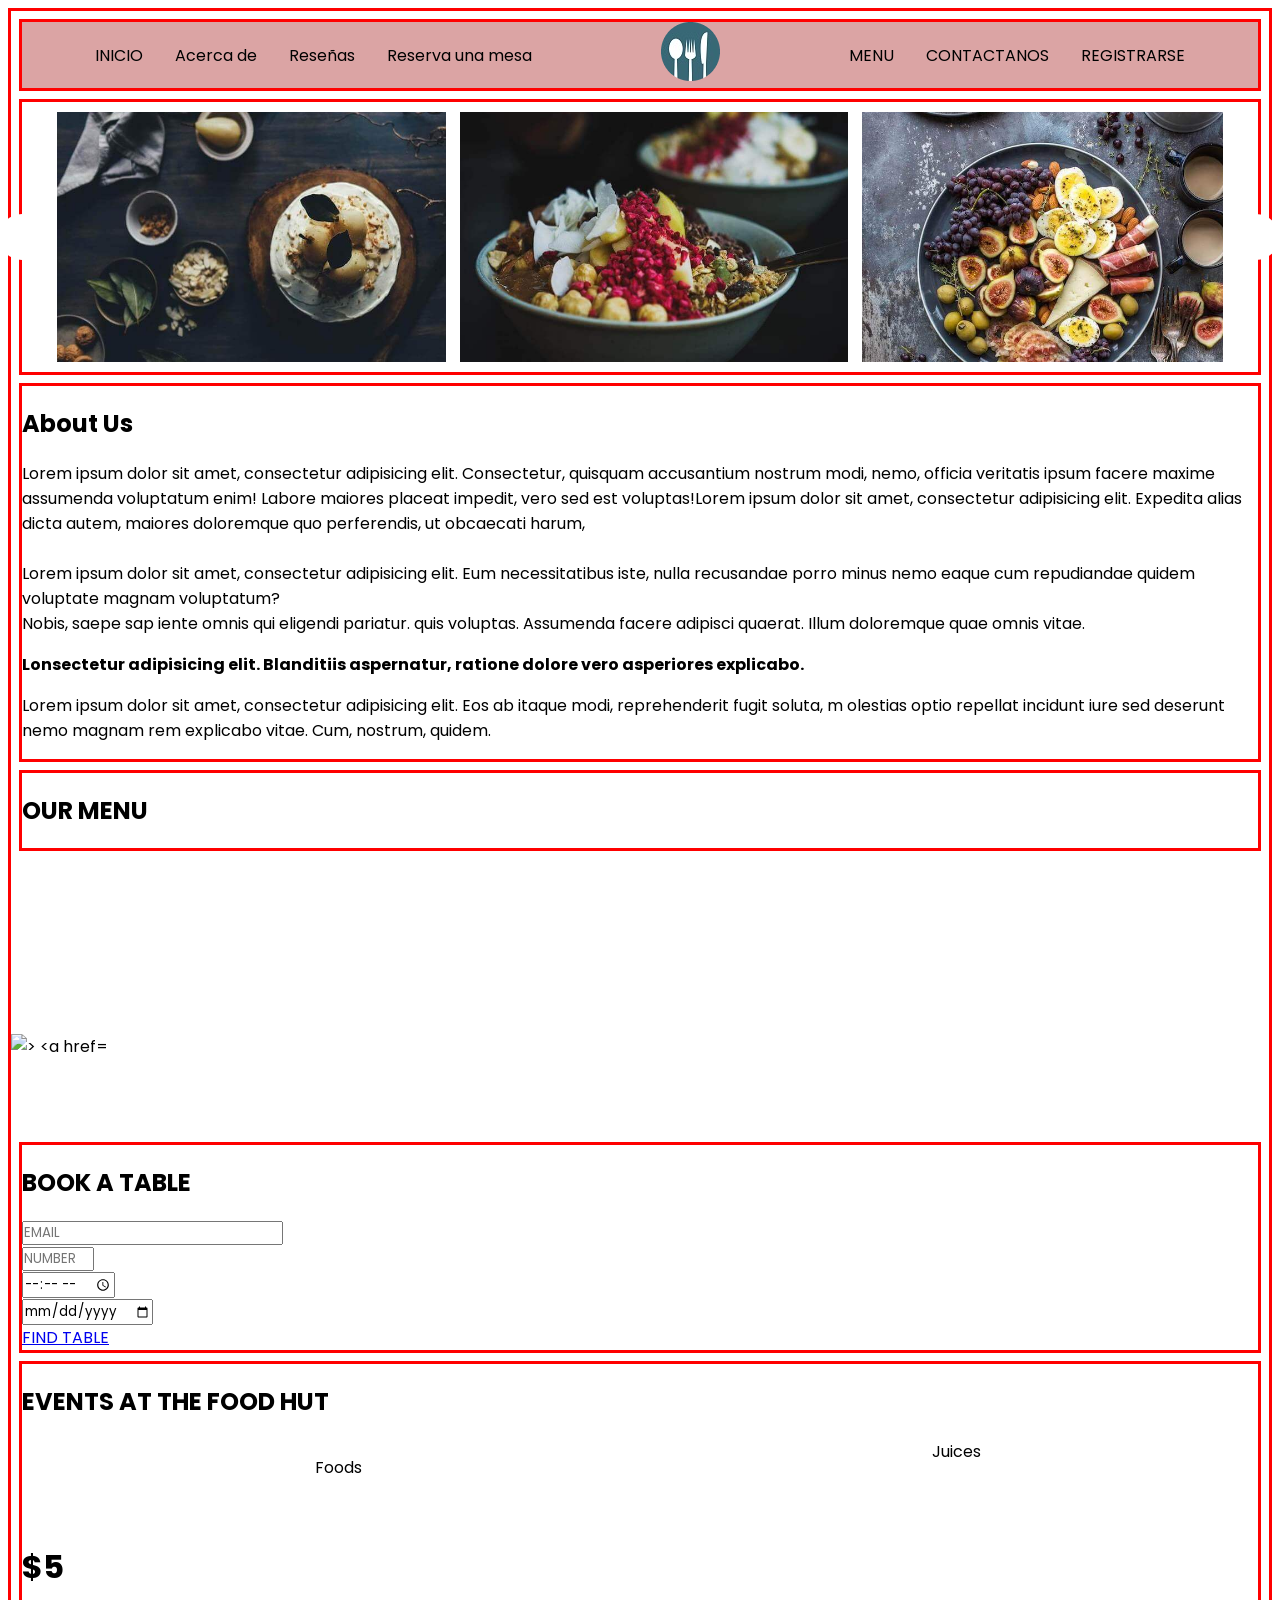
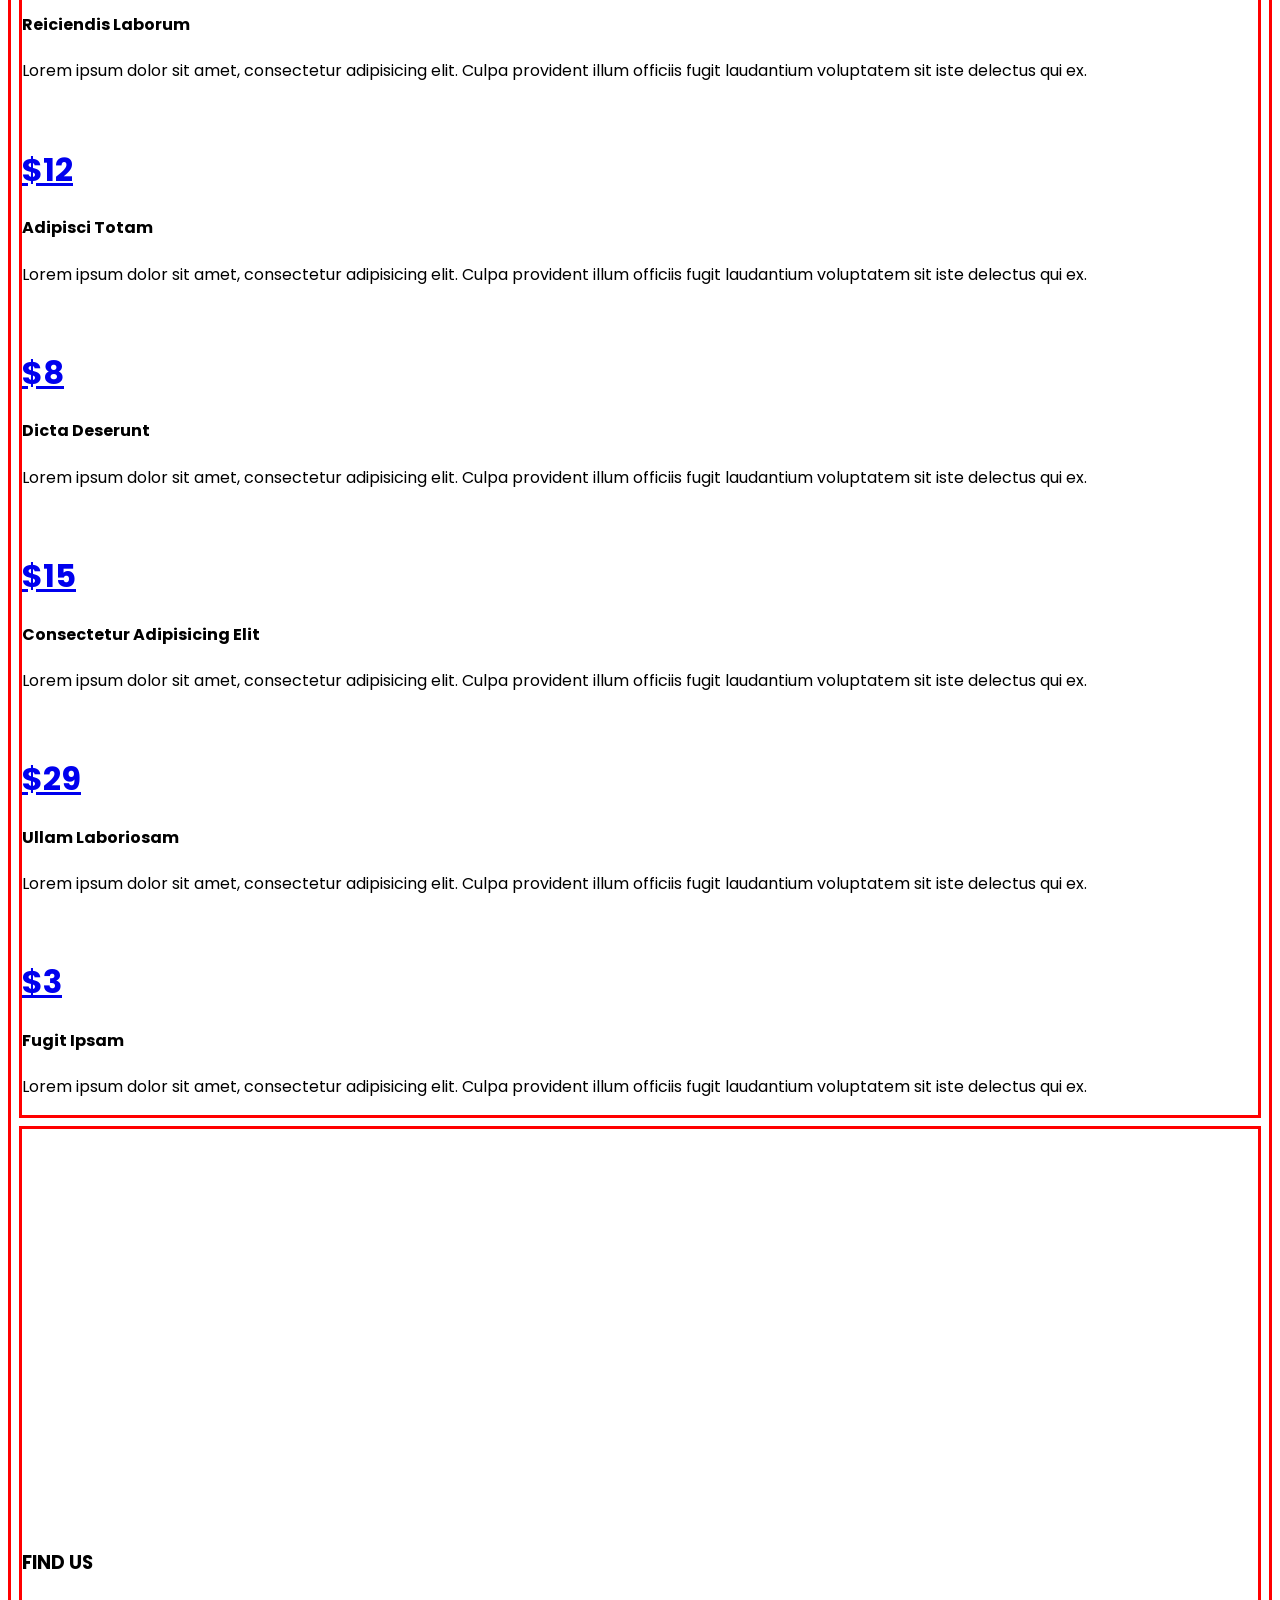
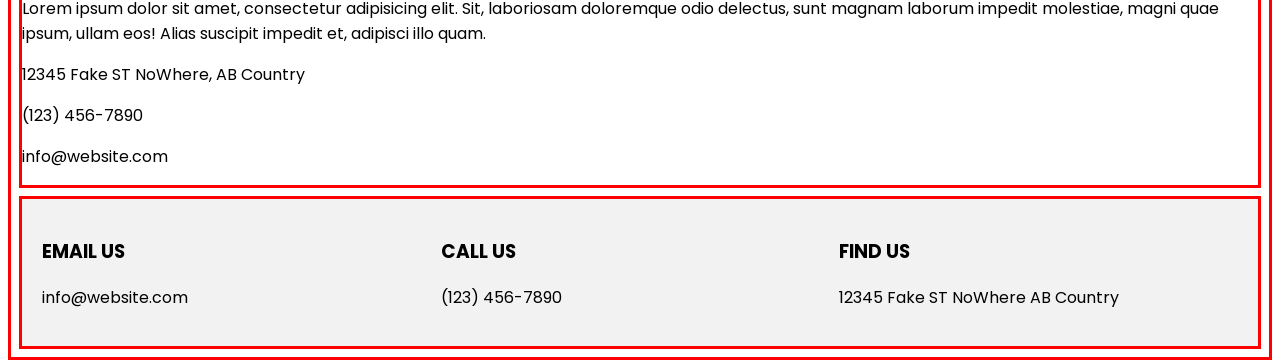
==== principal.html @ 65451bae "Anterior a registro" ====
<!DOCTYPE html>
<html lang="es">

<head>
    <meta charset="UTF-8">
    <meta http-equiv="X-UA-Compatible" content="IE=edge">
    <meta name="viewport" content="width=device-width, initial-scale=1.0">

    <title>PROYECTO DE RESTAURANTE</title>

    <link rel="stylesheet" href="estilos.css">
    <script src="https://kit.fontawesome.com/bbc127f6a8.js" crossorigin="anonymous"></script>
    <script src="script.js" defer> </script>

</head>

<body>

    <!--  BARRA DE NAVEGACION -->
    <nav class="navar">
        <ul>
            <li>
                <a href="#home">INICIO</a>
            </li>
            <li>
                <a href="#about">Acerca de</a> <!--Esta parte hace ALE -->
            </li>
            <li c>
                <a href="#reseñas">Reseñas</a>
            </li>
            <li>
                <a href="#reservas">Reserva una mesa</a>
            </li>
        </ul>
        <a class="logo" href="#home">
            <img src="Img/icono/ORIGINAL-modified.png" alt="Logo del restaurante">
        </a>
        <ul c>
            <li>
                <a href="#menu">MENU</a>
            </li>
            <li>
                <a href="#contact">CONTACTANOS</a> <!-- Esta parte la hace TOMAS -->
            </li>
            <li c>
                <a rel="stylesheet" href="/registro.html">REGISTRARSE</a> <!-- Esta parte la hace TOMAS -->
            </li>
        </ul>

    </nav>
    <!--   fin BARRA DE NAVEGACION -->


    <!-- header INICIO o HOMEPAGE ..  -->
    <header id="home" class="carrConteiner">
        <i id="left" class="fa-solid fa-circle-chevron-left"></i>
        <div class="carrusel">

            <img src="Img/carrusel/gallary-1.jpg" alt="img">
            <img src="Img/carrusel/gallary-2.jpg" alt="img">
            <img src="Img/carrusel/gallary-3.jpg" alt="img">
            <img src="Img/carrusel/gallary-4.jpg" alt="img">
            <img src="Img/carrusel/gallary-5.jpg" alt="img">
            <img src="Img/carrusel/gallary-6.jpg" alt="img">

            <a href="#galeria">View Our gallary</a>
        </div>
        
        <i id="rigth" class="fa-solid fa-circle-chevron-right"></i>
    </header>


    <!--  About Section  -->
    <div id="about">
        <div>
            <div></div>
            <div>
                <div>
                    <div>
                        <h2>About Us</h2>
                        <p>Lorem ipsum dolor sit amet, consectetur adipisicing elit. Consectetur, quisquam accusantium
                            nostrum modi, nemo, officia veritatis ipsum facere maxime assumenda voluptatum enim! Labore
                            maiores placeat impedit, vero sed est voluptas!Lorem ipsum dolor sit amet, consectetur
                            adipisicing
                            elit. Expedita alias dicta autem, maiores doloremque quo perferendis, ut obcaecati harum,
                            <br><br>Lorem
                            ipsum dolor sit amet, consectetur adipisicing elit. Eum necessitatibus iste,
                            nulla recusandae porro minus nemo eaque cum repudiandae quidem voluptate magnam voluptatum?
                            <br>Nobis, saepe sap
                            iente omnis qui eligendi pariatur. quis voluptas. Assumenda facere adipisci quaerat. Illum
                            doloremque quae omnis vitae.
                        </p>
                        <p><b>Lonsectetur adipisicing elit. Blanditiis aspernatur, ratione dolore vero asperiores
                                explicabo.</b></p>
                        <p>Lorem ipsum dolor sit amet, consectetur adipisicing elit. Eos ab itaque modi, reprehenderit
                            fugit soluta, m
                            olestias optio repellat incidunt iure sed deserunt nemo magnam rem explicabo vitae. Cum,
                            nostrum, quidem.</p>
                    </div>
                </div>
            </div>
        </div>
    </div>

    <!--  gallary Section  -->
    <div id="reseñas">
        <h2>OUR MENU</h2>
    </div>
    <div>
        <div>
            <img src="" alt="">
            <a href="#">
                <i></i </a>
        </div>
        <div>
            <img src="" alt="">
            <a href="#">
                <i></i </a>
        </div>
        <div>
            <img src="">
            <a href="#">
                <i></i>
            </a>
        </div>
        <div>
            <img src="" alt="" ">
            <a href=" #">
            <i></i>
            </a>
        </div>
        <div>
            <img src="" alt="">
            <a href="#">
                <i></i>
            </a>
        </div>
        <div">
            <a href="#">
                <i></i>
            </a>
    </div>
    <div>
        <img src="" alt="">
        <a href="#">
            <i></i>
        </a>
    </div>
    <div>
        <img src="" alt="">
        <a href="#">
            <i></i>
        </a>
    </div>
    <div>
        <img src="" alt=" >
            <a href=" #">
        <i></i>
        </a>
    </div>
    <div>
        <img src="" alt="">
        <a href="#">
            <i></i>
        </a>
    </div>
    <div>
        <img src="" alt="" class="gallary-img">
        <a href="#">
            <i></i>
        </a>
    </div>
    <div>
        <img src="" alt="">
        <a href="#">
            <i></i>
        </a>
    </div>
    </div>

    <!-- book a table Section  -->
    <div id="reservas">
        <div>
            <h2>BOOK A TABLE</h2>
            <div>
                <div>
                    <input type="email" id="booktable" placeholder="EMAIL">
                </div>
                <div>
                    <input type="number" id="booktable" placeholder="NUMBER OF GUESTS" max="20" min="0">
                </div>
                <div>
                    <input type="time" id="booktable" placeholder="EMAIL">
                </div>
                <div>
                    <input type="date" id="booktable" placeholder="12/12/12">
                </div>
            </div>
            <a href="#" class="btn btn-lg btn-primary" id="rounded-btn">FIND TABLE</a>
        </div>
    </div>

    <!-- MENU Section  -->
    <div id="menu">
        <h2>EVENTS AT THE FOOD HUT</h2>
        <div>
            <div>
                <ul id="pills-tab" role="tablist">
                    <li>
                        <a id="pills-home-tab" data-toggle="pill" href="#foods" role="tab" aria-controls="pills-home"
                            aria-selected="true">Foods</a>
                    </li>
                    <li <a id="pills-profile-tab" data-toggle="pill" href="#juices" role="tab"
                        aria-controls="pills-profile" aria-selected="false">Juices</a>
                    </li>
                </ul>
            </div>
        </div>
        <div id="pills-tabContent">
            <div id="foods" role="tabpanel" aria-labelledby="pills-home-tab">
                <div>
                    <div>
                        <div>
                            <img src="" alt="">
                            <div>
                                <h1 <a href="#">$5</a></h1>
                                <h4>Reiciendis Laborum </h4>
                                <p>Lorem ipsum dolor sit amet, consectetur adipisicing elit. Culpa provident illum
                                    officiis
                                    fugit laudantium voluptatem sit iste delectus qui ex. </p>
                            </div>
                        </div>
                    </div>
                    <div>
                        <div>
                            <img src="" alt="" class="rounded-0 card-img-top mg-responsive">
                            <div c>
                                <h1 class="text-center mb-4"><a href="#" class="badge badge-primary">$12</a></h1>
                                <h4>Adipisci Totam</h4>
                                <p>Lorem ipsum dolor sit amet, consectetur adipisicing elit. Culpa provident illum
                                    officiis
                                    fugit laudantium voluptatem sit iste delectus qui ex. </p>
                            </div>
                        </div>
                    </div>
                    <div>
                        <div>
                            <img src="" alt="">
                            <div>
                                <h1><a href="#">$8</a></h1>
                                <h4>Dicta Deserunt</h4>
                                <p>Lorem ipsum dolor sit amet, consectetur adipisicing elit. Culpa provident illum
                                    officiis fugit
                                    laudantium voluptatem sit iste delectus qui ex. </p>
                            </div>
                        </div>
                    </div>
                </div>
            </div>
            <div id="juices" role="tabpanel" aria-labelledby="pills-profile-tab">
                <div>
                    <div>
                        <div>
                            <img src="" alt="">
                            <div>
                                <h1><a href="#">$15</a></h1>
                                <h4>Consectetur Adipisicing Elit</h4>
                                <p>Lorem ipsum dolor sit amet, consectetur adipisicing elit. Culpa provident illum
                                    officiis fugit laudantium voluptatem sit iste delectus qui ex. </p>
                            </div>
                        </div>
                    </div>
                    <div>
                        <div>
                            <img src="" alt="">
                            <div>
                                <h1><a href="#">$29</a></h1>
                                <h4>Ullam Laboriosam</h4>
                                <p>Lorem ipsum dolor sit amet, consectetur adipisicing elit. Culpa provident illum
                                    officiis fugit
                                    laudantium voluptatem sit iste delectus qui ex. </p>
                            </div>
                        </div>
                    </div>
                    <div>
                        <div>
                            <img src="" alt="">
                            <div>
                                <h1><a href="#">$3</a></h1>
                                <h4>Fugit Ipsam</h4>
                                <p>Lorem ipsum dolor sit amet, consectetur adipisicing elit. Culpa provident illum
                                    officiis fugit
                                    laudantium voluptatem sit iste delectus qui ex. </p>
                            </div>
                        </div>
                    </div>
                </div>
            </div>
        </div>
    </div>


    <!-- CONTACT Section  -->
    <div id="contact">
        <div>
            <div>
                <div id="map" style="width: 100%; height: 100%; min-height: 400px"></div>
            </div>
            <div>
                <h3>FIND US</h3>
                <p>Lorem ipsum dolor sit amet, consectetur adipisicing elit. Sit, laboriosam doloremque odio delectus,
                    sunt magnam laborum impedit molestiae, magni quae ipsum, ullam eos! Alias suscipit impedit et,
                    adipisci illo quam.</p>
                <div>
                    <p><span></span> 12345 Fake ST NoWhere, AB Country</p>
                    <p><span></span> (123) 456-7890</p>
                    <p><span></span>info@website.com</p>
                </div>
            </div>
        </div>
    </div>

    <!-- page footer  -->
    <footer class="footer">
        
            <div class="footer-section">
                <h3>EMAIL US</h3>
                <P>info@website.com</P>
            </div>
            <div class="footer-section">
                <h3>CALL US</h3>
                <P>(123) 456-7890</P>
            </div>
            <div class="footer-section">
                <h3>FIND US</h3>
                <P>12345 Fake ST NoWhere AB Country</P>
            </div>
        
    </footer>
    <!-- end of page footer -->

</body>

</html>
---- estilos.css ----
@import url('https://fonts.googleapis.com/css2?family=Poppins:wght@200&display=swap');

* {
    padding: 0;
    font-family: 'Poppins', sans-serif;
}

html {
    font-size: 1rem;
    height: 100%;
}

header,
nav,
footer,
body {
    border: 3px red solid;
    min-height: 50px;
    margin: 0.5rem;
    min-width: 400px;
}

/* barra de navegacion */
.navar {
    background-color: rgb(219, 164, 164);
    display: flex;
    flex-flow: row wrap;
    place-content: space-around;
}

ul {
    list-style-type: none;
    margin: 0px;
    padding: 0px;
    overflow: hidden;
    display: flex;
    flex-flow: row wrap;
    place-content: space-around;
}

li {
    float: left;
}

li a {
    display: block;
    color: black;
    text-align: center;
    padding: 16px 16px;
    text-decoration: none;

}

li a:visited {
    color: rgb(75, 64, 64);
}

li a:hover {
    background-color: rgb(177, 148, 148);
    color: blue;
}

.logo {
    text-align: center;
    color: black;
    border-radius: 50%;
}

.logo:visited {
    color: rgb(75, 64, 64);
}

.logo:hover {
    color: blue;
}


/* fin barra de navegacion*/

/*INICIO- carrusel*/
.carrConteiner {
    display: flex;
    align-items: center;
    justify-content: center;
    min-height: 30vh;
    max-width: 1700px;
    padding: 0 35px;
    position: relative;
}

.carrConteiner i {
    top: 50%;
    height: 46px;
    width: 46px;
    cursor: pointer;
    font-size: 2rem;
    text-align: center;
    line-height: 46px;
    background: white;
    border-radius: 50%;
    position: absolute;
    transform: translateY(-50%);
}

.carrConteiner i:first-child {
    left: -23px;
}

.carrConteiner i:last-child {
    left: 98%;
}

.carrConteiner .carrusel {
    white-space: nowrap;
    font-size: 0px;
    cursor: pointer;
    overflow: hidden;
    scroll-behavior: smooth;
}

.carrusel.dragging {
    cursor: grab;
    scroll-behavior: auto;
}

.carrusel.dragging img {
    pointer-events: none;
}

.carrusel img {
    height: 250px;
    object-fit: cover;
    width: calc(100% / 3);
    margin-left: 14px;
    width: calc(100%/3);
}

.carrusel img:first-child {
    margin-left: 0px;
}

@media screen and (max-width: 900px) {
    .carrusel img {
        width: calc(100% / 2);
    }
}

@media screen and (max-width: 550px) {
    .carrusel img {
        width: 100%;
    }
}

/*Fin "INICIO" - carrusel*/


#about {
    border: 3px red solid;
    min-height: 50px;
    margin: 0.5rem;
}

#reseñas {
    border: 3px red solid;
    min-height: 50px;
    margin: 0.5rem;
}

#reservas {
    border: 3px red solid;
    min-height: 50px;
    margin: 0.5rem;
}

#menu {
    border: 3px red solid;
    min-height: 50px;
    margin: 0.5rem;
}

#contact {
    border: 3px red solid;
    min-height: 50px;
    margin: 0.5rem;
}

/*  footer */
.footer {
    display: flex;
    justify-content: space-between;
    background-color: #f2f2f2;
    padding: 20px;
}

.footer-section {
    flex: 1;
    margin-right: 20px;
}
/* end footer */
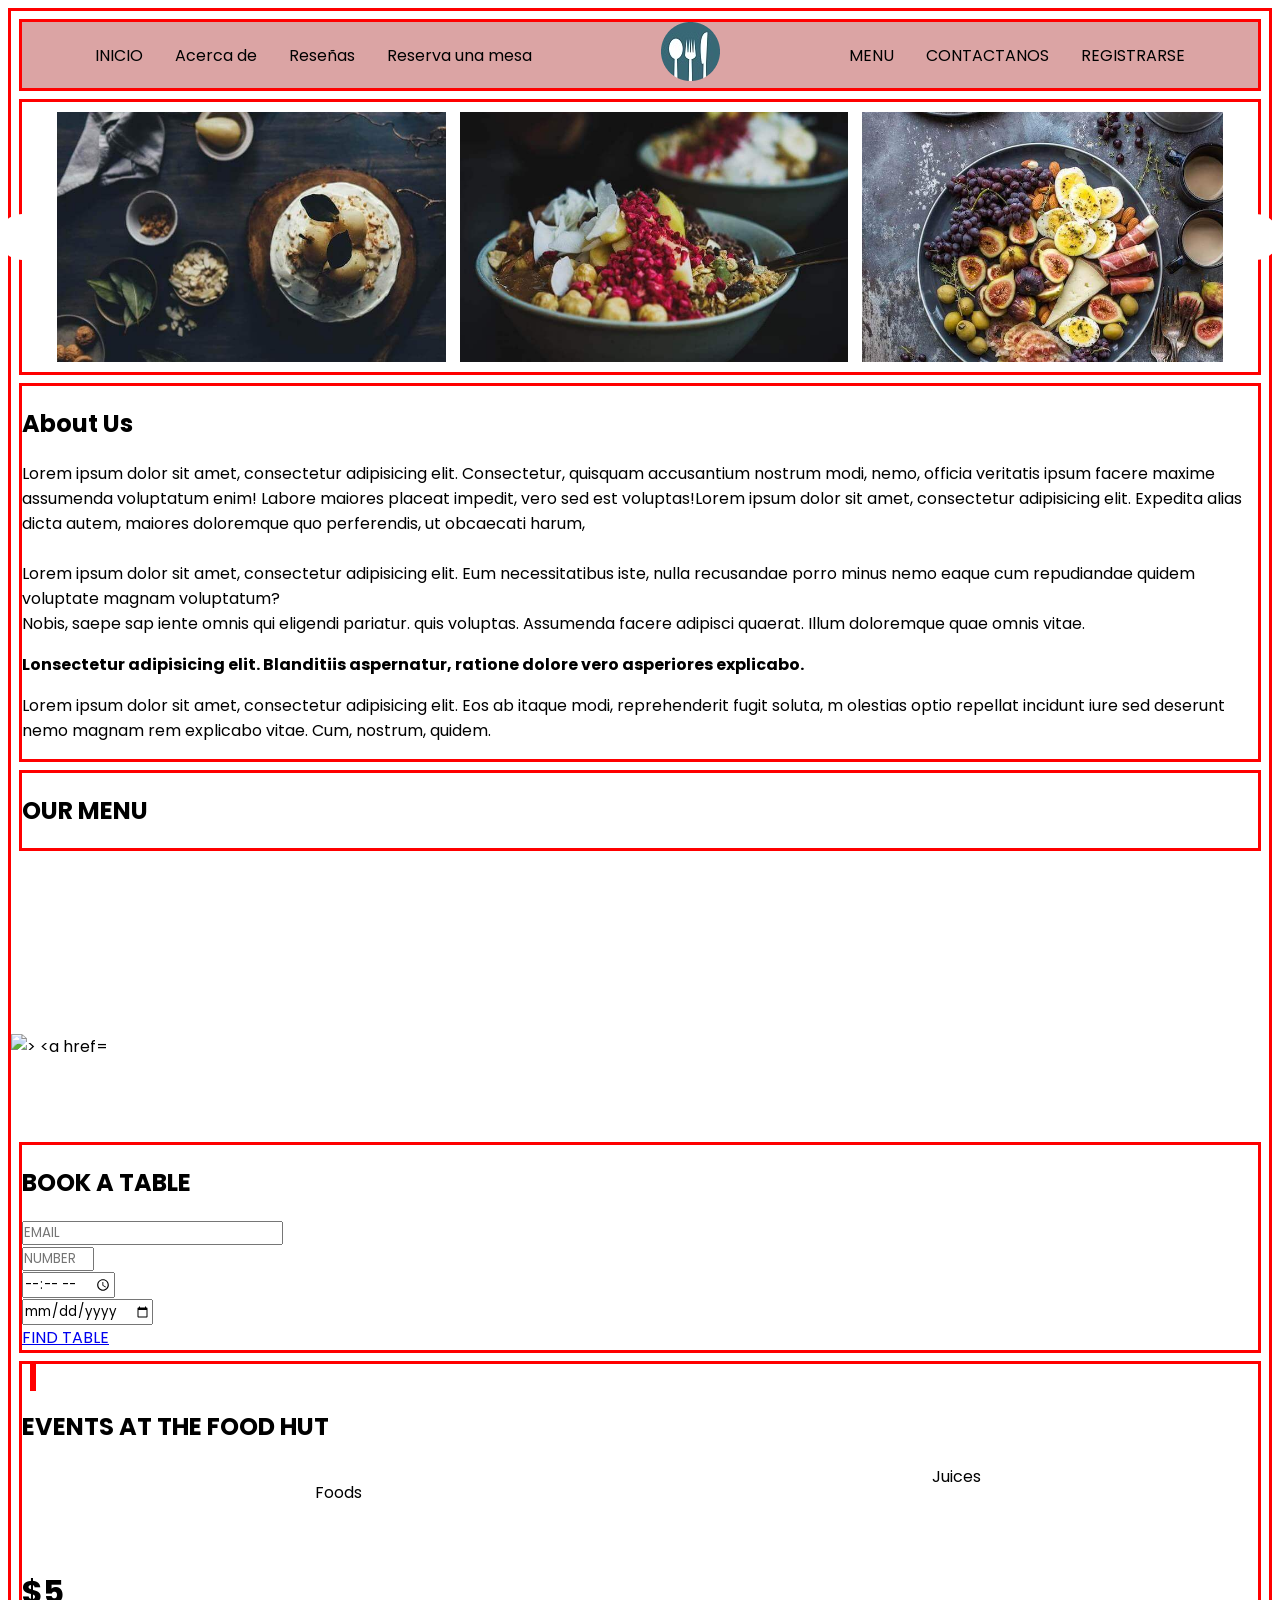
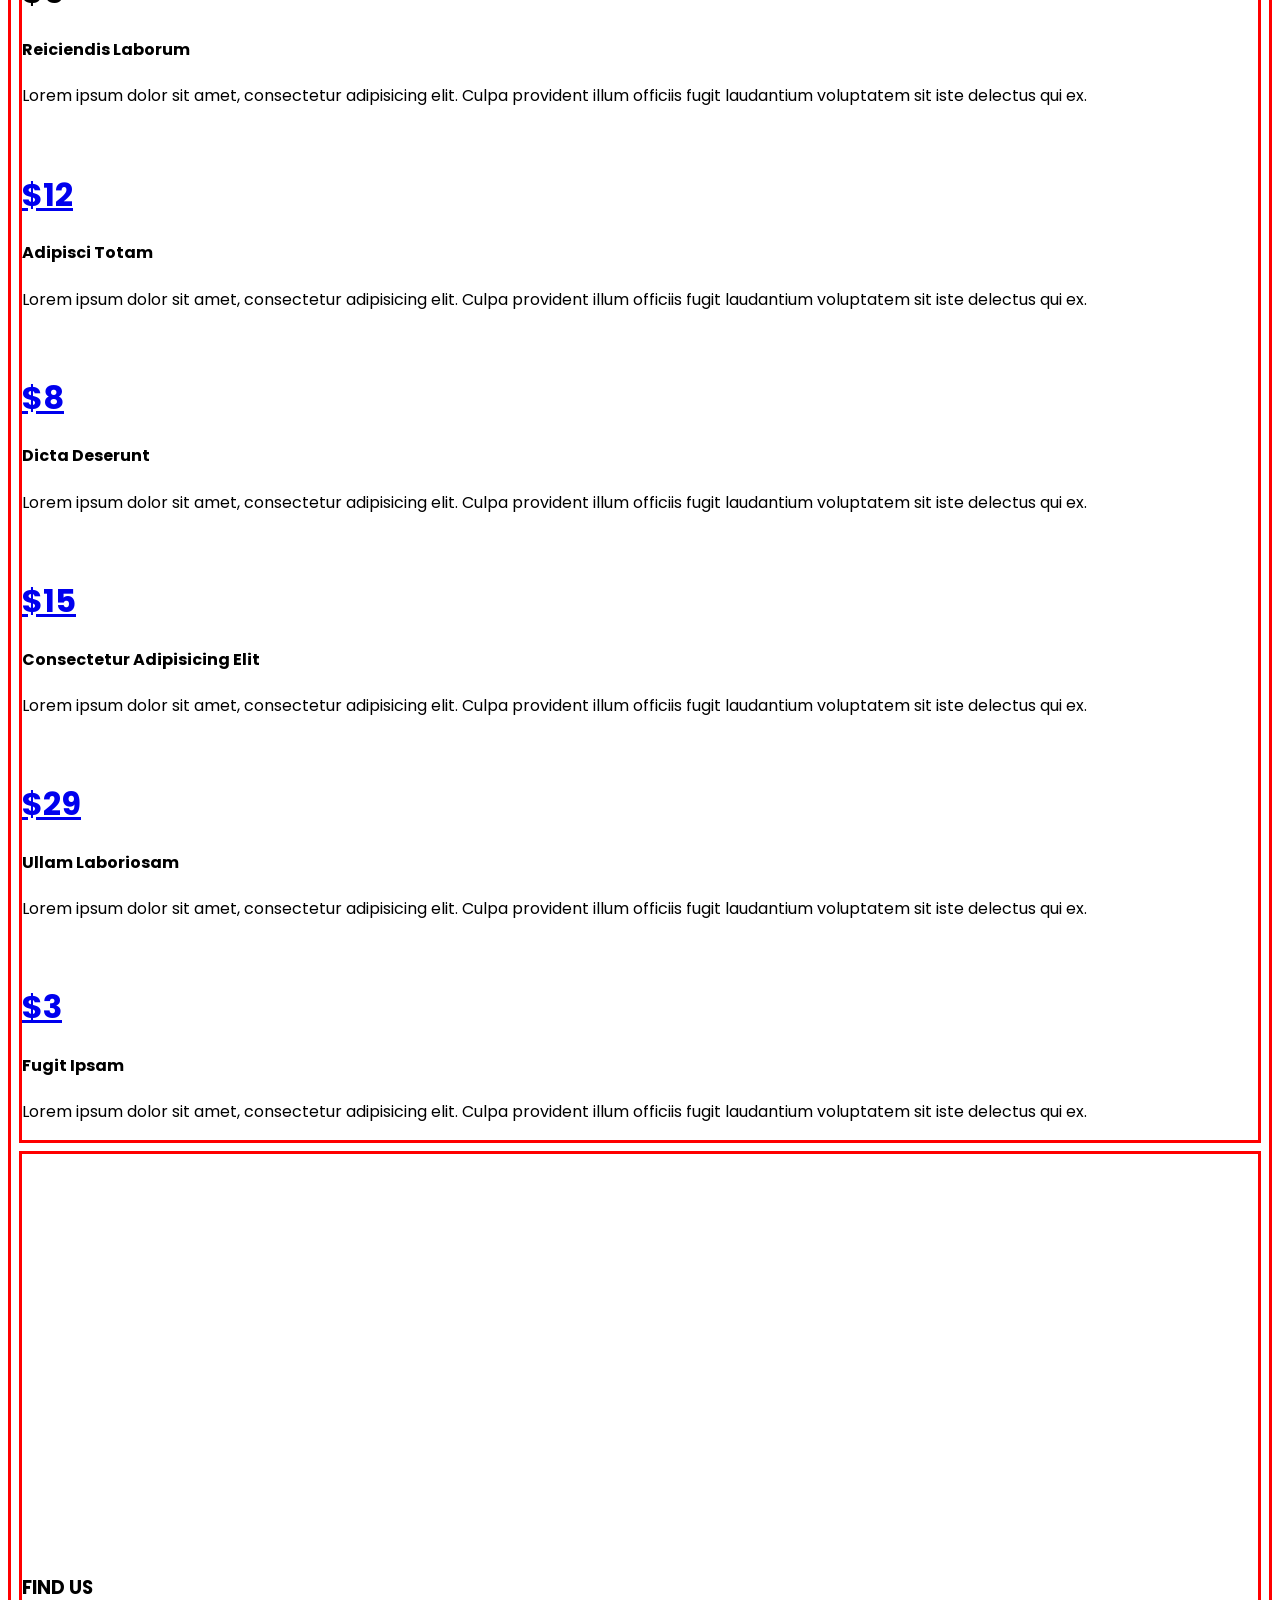
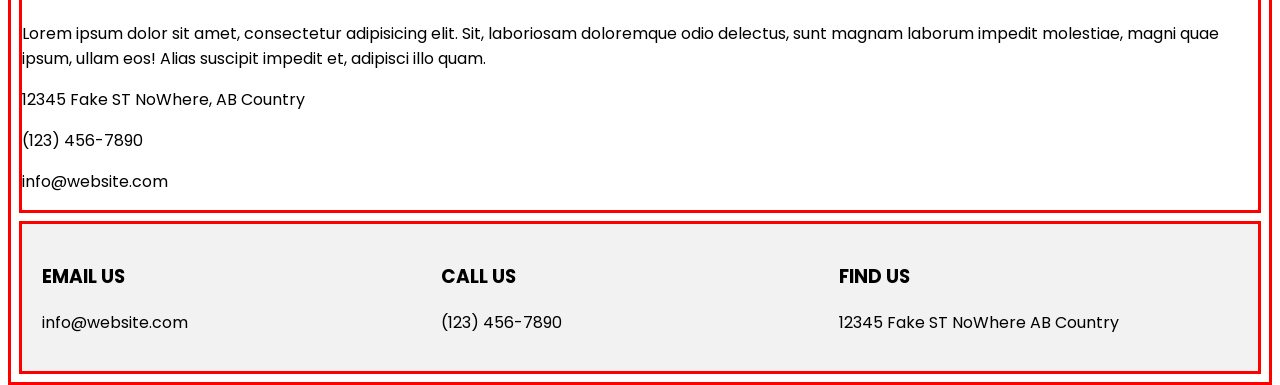
==== commit 6fde58ac: "Merge remote-tracking branch 'refs/remotes/origin/main'" ====
--- a/principal.html
+++ b/principal.html
@@ -43,7 +43,7 @@
                 <a href="#contact">CONTACTANOS</a> <!-- Esta parte la hace TOMAS -->
             </li>
             <li c>
-                <a rel="stylesheet" href="/registro.html">REGISTRARSE</a> <!-- Esta parte la hace TOMAS -->
+                <a rel="stylesheet" href="registro.html">REGISTRARSE</a> <!-- Esta parte la hace TOMAS -->
             </li>
         </ul>
 
@@ -202,6 +202,7 @@
 
     <!-- MENU Section  -->
     <div id="menu">
+        <a id="menu"></a>
         <h2>EVENTS AT THE FOOD HUT</h2>
         <div>
             <div>
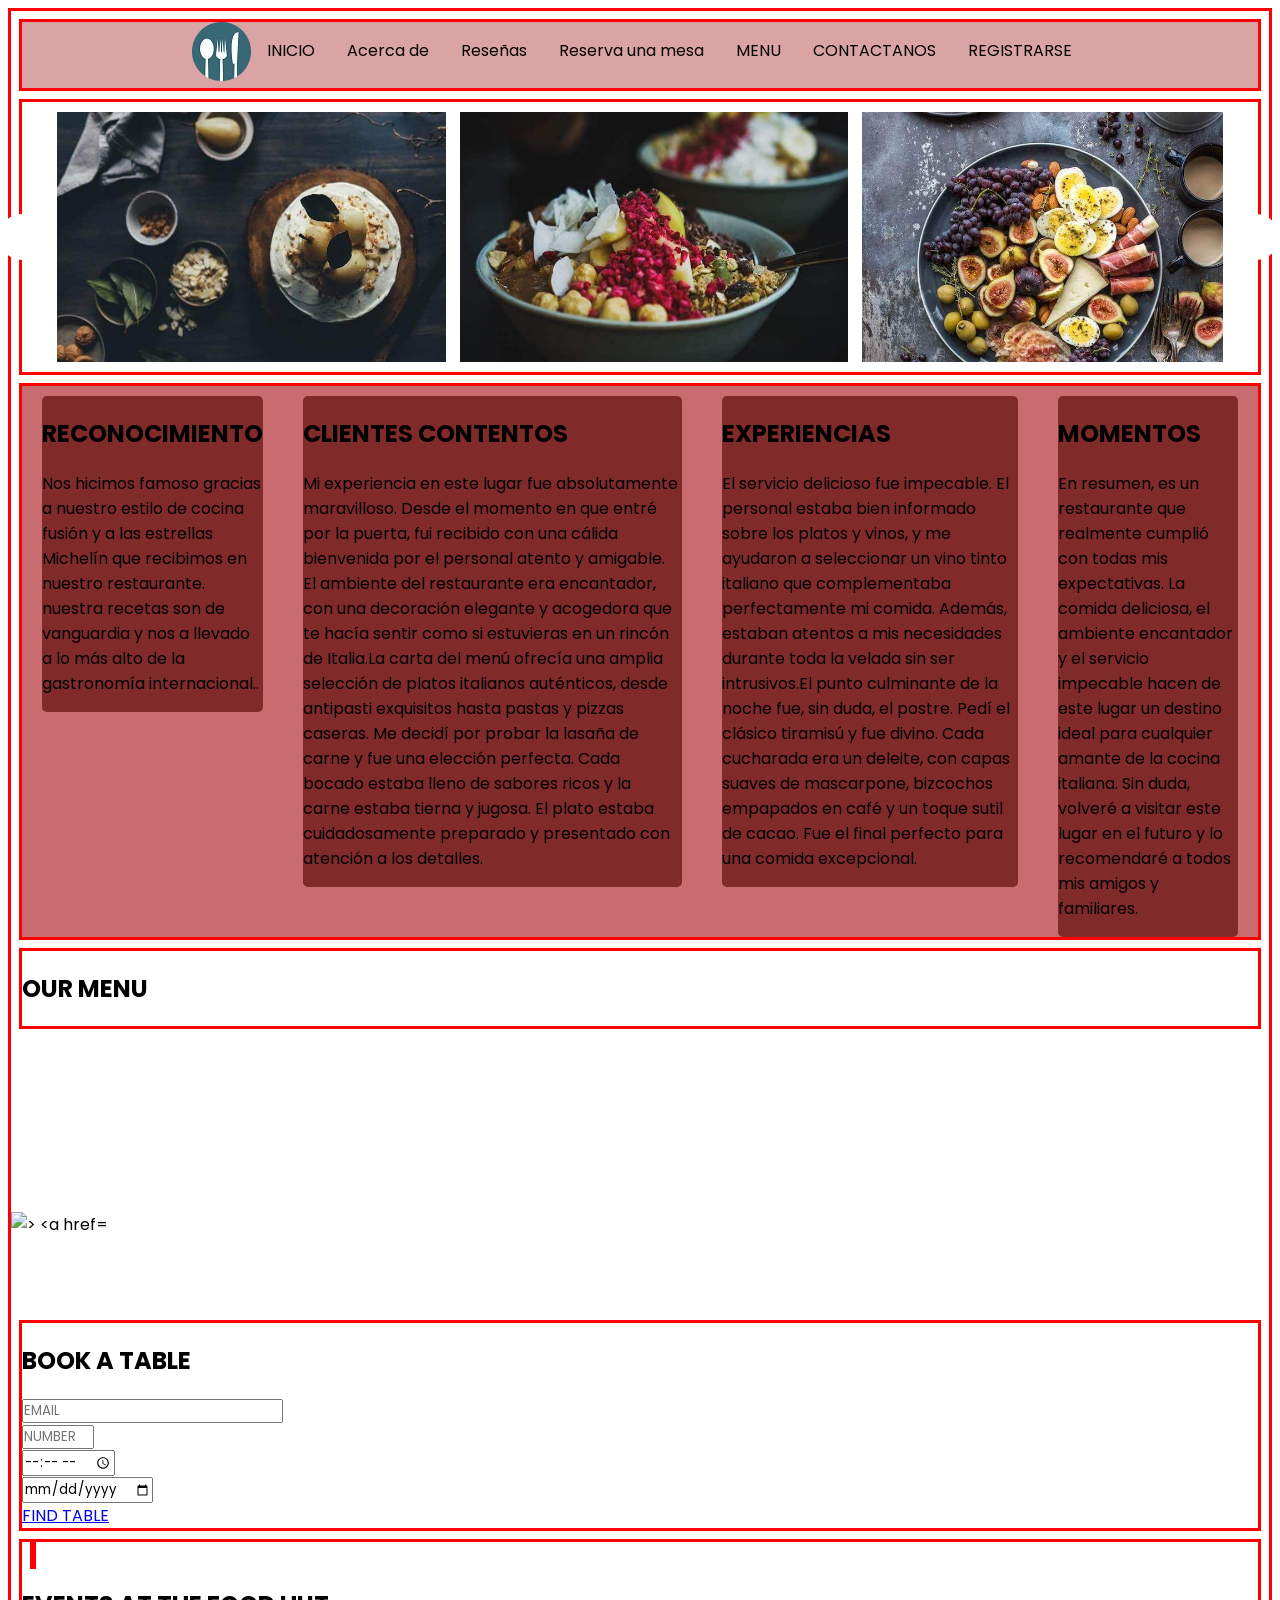
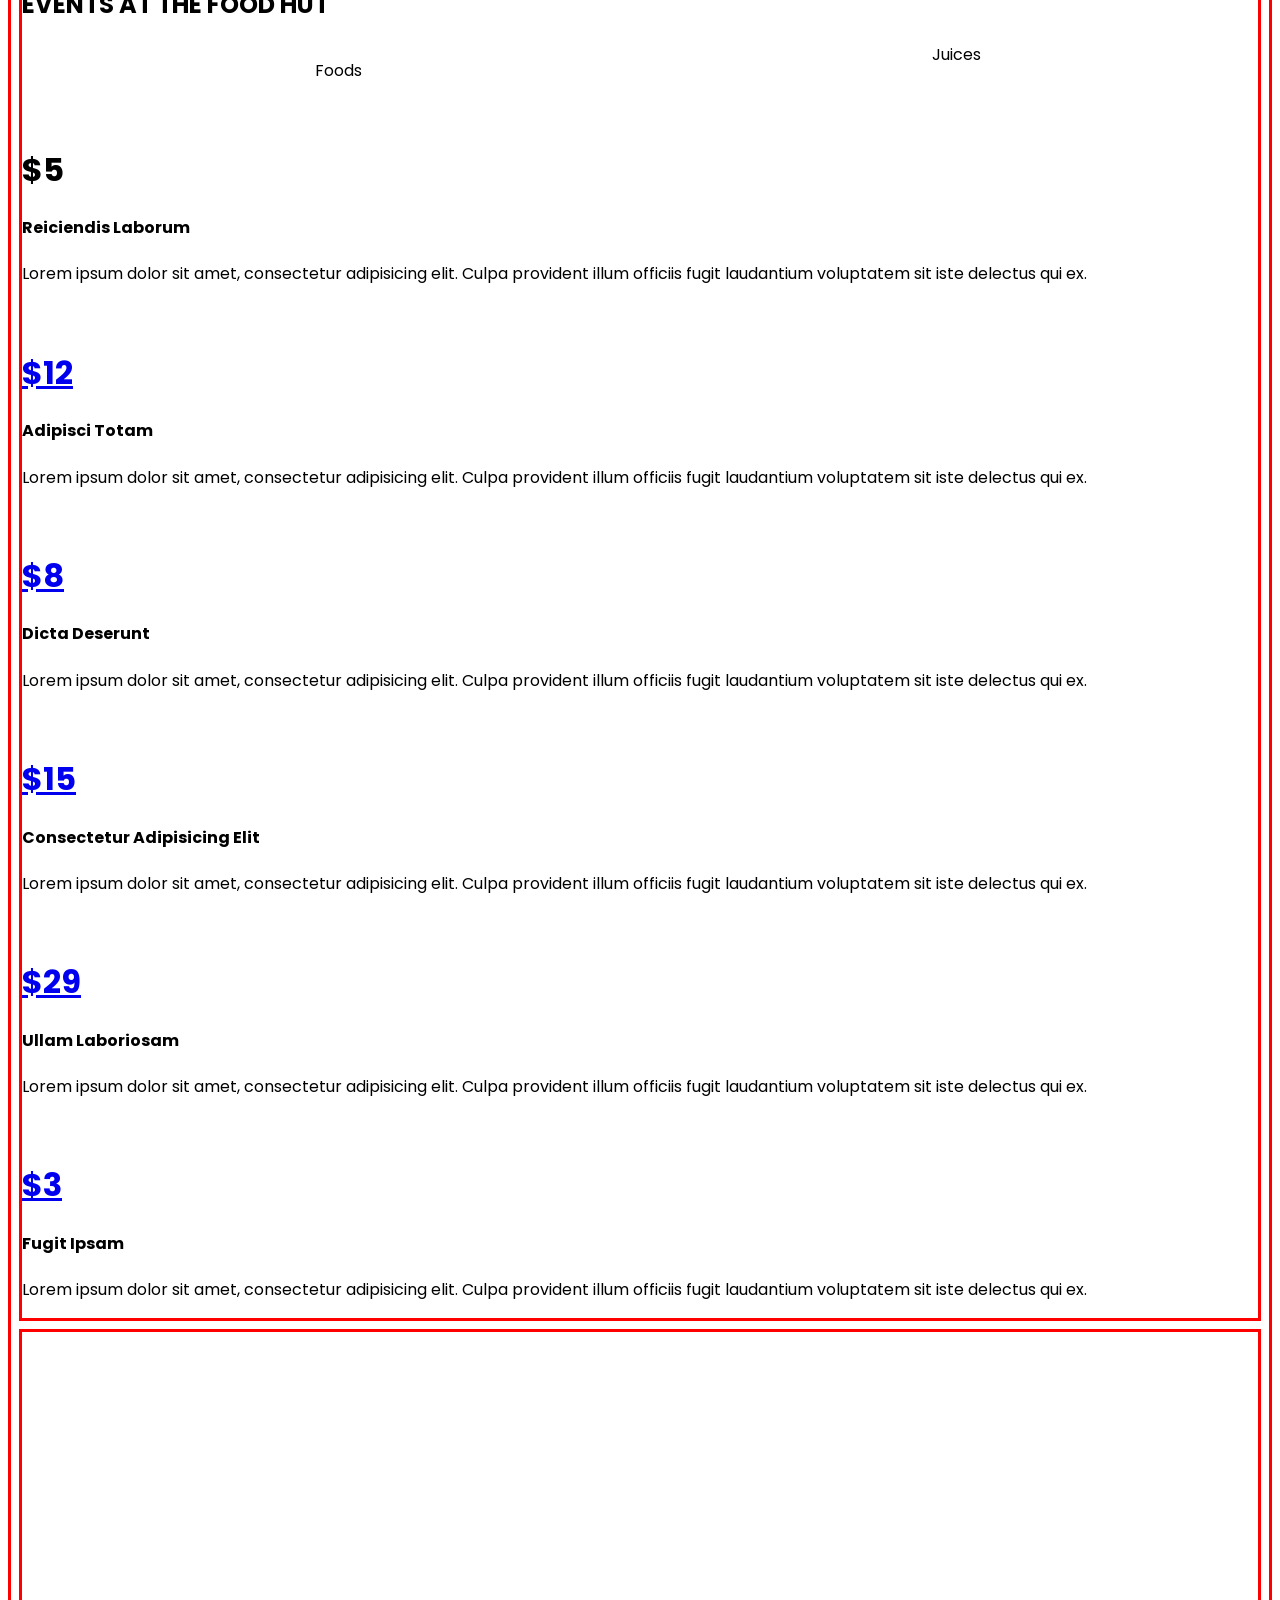
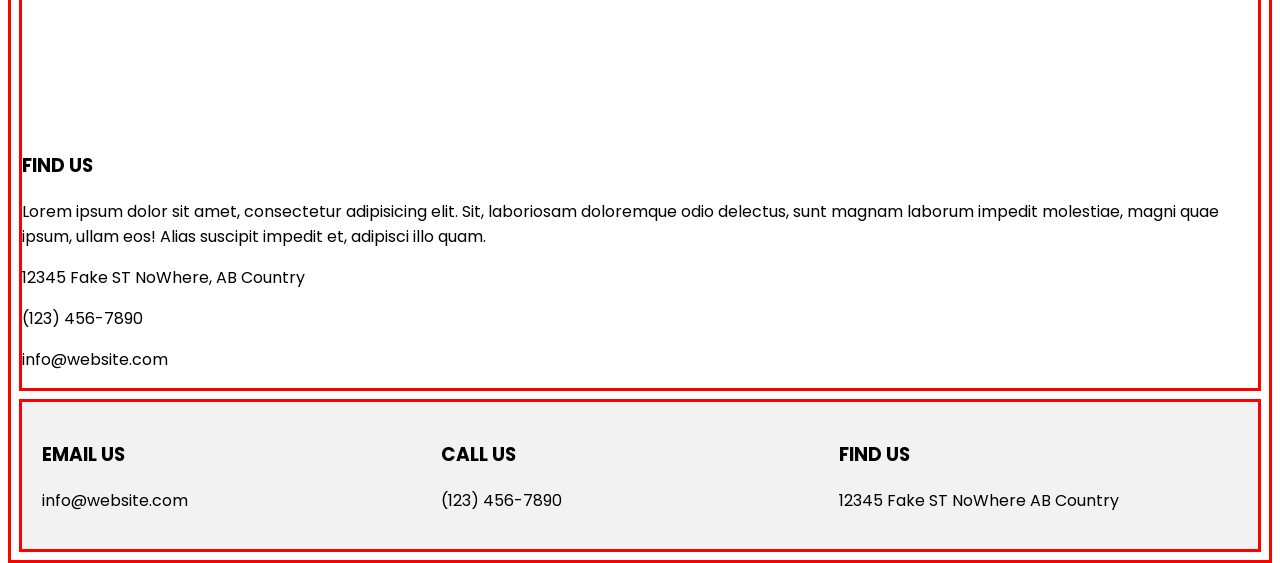
==== commit f0a5abe3: "Seccion #abaut añadida" ====
--- a/principal.html
+++ b/principal.html
@@ -19,6 +19,9 @@
     <!--  BARRA DE NAVEGACION -->
     <nav class="navar">
         <ul>
+            <a class="logo" href="#home">
+                <img src="Img/icono/ORIGINAL-modified.png" alt="Logo del restaurante">
+            </a>
             <li>
                 <a href="#home">INICIO</a>
             </li>
@@ -31,13 +34,8 @@
             <li>
                 <a href="#reservas">Reserva una mesa</a>
             </li>
-        </ul>
-        <a class="logo" href="#home">
-            <img src="Img/icono/ORIGINAL-modified.png" alt="Logo del restaurante">
-        </a>
-        <ul c>
-            <li>
-                <a href="#menu">MENU</a>
+            <li>
+                <a href="#menu">MENU</a> <!-- Estaba haciendo Matarazzo-->
             </li>
             <li>
                 <a href="#contact">CONTACTANOS</a> <!-- Esta parte la hace TOMAS -->
@@ -65,42 +63,53 @@
 
             <a href="#galeria">View Our gallary</a>
         </div>
-        
+
         <i id="rigth" class="fa-solid fa-circle-chevron-right"></i>
     </header>
 
 
-    <!--  About Section  -->
-    <div id="about">
-        <div>
-            <div></div>
-            <div>
-                <div>
-                    <div>
-                        <h2>About Us</h2>
-                        <p>Lorem ipsum dolor sit amet, consectetur adipisicing elit. Consectetur, quisquam accusantium
-                            nostrum modi, nemo, officia veritatis ipsum facere maxime assumenda voluptatum enim! Labore
-                            maiores placeat impedit, vero sed est voluptas!Lorem ipsum dolor sit amet, consectetur
-                            adipisicing
-                            elit. Expedita alias dicta autem, maiores doloremque quo perferendis, ut obcaecati harum,
-                            <br><br>Lorem
-                            ipsum dolor sit amet, consectetur adipisicing elit. Eum necessitatibus iste,
-                            nulla recusandae porro minus nemo eaque cum repudiandae quidem voluptate magnam voluptatum?
-                            <br>Nobis, saepe sap
-                            iente omnis qui eligendi pariatur. quis voluptas. Assumenda facere adipisci quaerat. Illum
-                            doloremque quae omnis vitae.
-                        </p>
-                        <p><b>Lonsectetur adipisicing elit. Blanditiis aspernatur, ratione dolore vero asperiores
-                                explicabo.</b></p>
-                        <p>Lorem ipsum dolor sit amet, consectetur adipisicing elit. Eos ab itaque modi, reprehenderit
-                            fugit soluta, m
-                            olestias optio repellat incidunt iure sed deserunt nemo magnam rem explicabo vitae. Cum,
-                            nostrum, quidem.</p>
-                    </div>
-                </div>
-            </div>
-        </div>
-    </div>
+    <!--  seccion designada alejandro caceres   -->
+    <section id="about">
+        <article class="hoja1">
+            <h2>RECONOCIMIENTO</h2>
+            <p>Nos hicimos famoso gracias a nuestro estilo de cocina fusión y a las estrellas Michelín que recibimos en
+                nuestro restaurante. nuestra recetas son de vanguardia y nos a llevado a lo más alto de la gastronomía
+                internacional..</p>
+        </article>
+        <article class="hoja2">
+            <h2>CLIENTES CONTENTOS</h2>
+            <p>
+                Mi experiencia en este lugar fue absolutamente maravilloso. Desde el momento en que entré por la puerta,
+                fui recibido con una cálida bienvenida por el personal atento y amigable. El ambiente del restaurante
+                era encantador, con una decoración elegante y acogedora que te hacía sentir como si estuvieras en un
+                rincón de Italia.La carta del menú ofrecía una amplia selección de platos italianos auténticos, desde
+                antipasti exquisitos hasta pastas y pizzas caseras. Me decidí por probar la lasaña de carne y fue una
+                elección perfecta. Cada bocado estaba lleno de sabores ricos y la carne estaba tierna y jugosa. El plato
+                estaba cuidadosamente preparado y presentado con atención a los detalles.
+
+
+            </p>
+        </article>
+        <article class="hoja3">
+            <h2>EXPERIENCIAS</h2>
+            <P>El servicio delicioso fue impecable. El personal estaba bien informado sobre los platos y vinos, y me
+                ayudaron a seleccionar un vino tinto italiano que complementaba perfectamente mi comida. Además, estaban
+                atentos a mis necesidades durante toda la velada sin ser intrusivos.El punto culminante de la noche fue,
+                sin duda, el postre. Pedí el clásico tiramisú y fue divino. Cada cucharada era un deleite, con capas
+                suaves de mascarpone, bizcochos empapados en café y un toque sutil de cacao. Fue el final perfecto para
+                una comida excepcional.
+            </p>
+        </article>
+        <article class="hoja4">
+            <h2>MOMENTOS</h2>
+            <p> En resumen, es un restaurante que realmente cumplió con todas mis expectativas. La comida deliciosa, el
+                ambiente encantador y el servicio impecable hacen de este lugar un destino ideal para cualquier amante
+                de la cocina italiana. Sin duda, volveré a visitar este lugar en el futuro y lo recomendaré a todos mis
+                amigos y familiares.</p>
+        </article>
+    </section>
+    <!--termina seccion alejandro caceres-->
+
 
     <!--  gallary Section  -->
     <div id="reseñas">
@@ -323,20 +332,20 @@
 
     <!-- page footer  -->
     <footer class="footer">
-        
-            <div class="footer-section">
-                <h3>EMAIL US</h3>
-                <P>info@website.com</P>
-            </div>
-            <div class="footer-section">
-                <h3>CALL US</h3>
-                <P>(123) 456-7890</P>
-            </div>
-            <div class="footer-section">
-                <h3>FIND US</h3>
-                <P>12345 Fake ST NoWhere AB Country</P>
-            </div>
-        
+
+        <div class="footer-section">
+            <h3>EMAIL US</h3>
+            <P>info@website.com</P>
+        </div>
+        <div class="footer-section">
+            <h3>CALL US</h3>
+            <P>(123) 456-7890</P>
+        </div>
+        <div class="footer-section">
+            <h3>FIND US</h3>
+            <P>12345 Fake ST NoWhere AB Country</P>
+        </div>
+
     </footer>
     <!-- end of page footer -->
 
--- a/estilos.css
+++ b/estilos.css
@@ -18,6 +18,7 @@
     min-height: 50px;
     margin: 0.5rem;
     min-width: 400px;
+    
 }
 
 /* barra de navegacion */
@@ -26,6 +27,7 @@
     display: flex;
     flex-flow: row wrap;
     place-content: space-around;
+    
 }
 
 ul {
@@ -39,7 +41,8 @@
 }
 
 li {
-    float: left;
+    display: flex;
+    justify-content: space-between;
 }
 
 li a {
@@ -58,21 +61,14 @@
 li a:hover {
     background-color: rgb(177, 148, 148);
     color: blue;
+    transition: 0.5s;
 }
 
 .logo {
     text-align: center;
-    color: black;
     border-radius: 50%;
 }
 
-.logo:visited {
-    color: rgb(75, 64, 64);
-}
-
-.logo:hover {
-    color: blue;
-}
 
 
 /* fin barra de navegacion*/
@@ -139,61 +135,86 @@
     margin-left: 0px;
 }
 
+
+
+/*Fin "INICIO" - carrusel*/
+
+
+/* modificado por alejandro caceres*/
+#about {
+    display: flex;
+    align-items: baseline;
+    background-color:rgb(200, 108, 112);
+    border: 3px red solid;
+    margin: 0.5rem;
+}
+
+.hoja1, .hoja2, .hoja3, .hoja4 {
+    width: auto;
+    height: auto;
+    float: left;
+    background-color: rgb(128, 42, 42);
+    margin-left: 20px;
+    margin-right: 20px;
+    margin-top: 10px;
+    border-radius: 5px;
+}
+
+#reseñas {
+    border: 3px red solid;
+    min-height: 50px;
+    margin: 0.5rem;
+}
+
+#reservas {
+    border: 3px red solid;
+    min-height: 50px;
+    margin: 0.5rem;
+}
+
+#menu {
+    border: 3px red solid;
+    min-height: 50px;
+    margin: 0.5rem;
+}
+
+#contact {
+    border: 3px red solid;
+    min-height: 50px;
+    margin: 0.5rem;
+}
+
+/*  footer */
+.footer {
+    display: flex;
+    justify-content: space-between;
+    background-color: #f2f2f2;
+    padding: 20px;
+}
+
+.footer-section {
+    flex: 1;
+    margin-right: 20px;
+}
+/* end footer */
+
 @media screen and (max-width: 900px) {
     .carrusel img {
         width: calc(100% / 2);
     }
+    #about {
+        display: flex;
+        align-items: baseline;
+        flex-direction: column;
 }
 
 @media screen and (max-width: 550px) {
     .carrusel img {
         width: 100%;
     }
-}
-
-/*Fin "INICIO" - carrusel*/
-
-
-#about {
-    border: 3px red solid;
-    min-height: 50px;
-    margin: 0.5rem;
-}
-
-#reseñas {
-    border: 3px red solid;
-    min-height: 50px;
-    margin: 0.5rem;
-}
-
-#reservas {
-    border: 3px red solid;
-    min-height: 50px;
-    margin: 0.5rem;
-}
-
-#menu {
-    border: 3px red solid;
-    min-height: 50px;
-    margin: 0.5rem;
-}
-
-#contact {
-    border: 3px red solid;
-    min-height: 50px;
-    margin: 0.5rem;
-}
-
-/*  footer */
-.footer {
-    display: flex;
-    justify-content: space-between;
-    background-color: #f2f2f2;
-    padding: 20px;
-}
-
-.footer-section {
-    flex: 1;
-    margin-right: 20px;
-}
-/* end footer */+    
+    #about {
+        display: flex;
+        align-items: baseline;
+        flex-direction: column;
+}
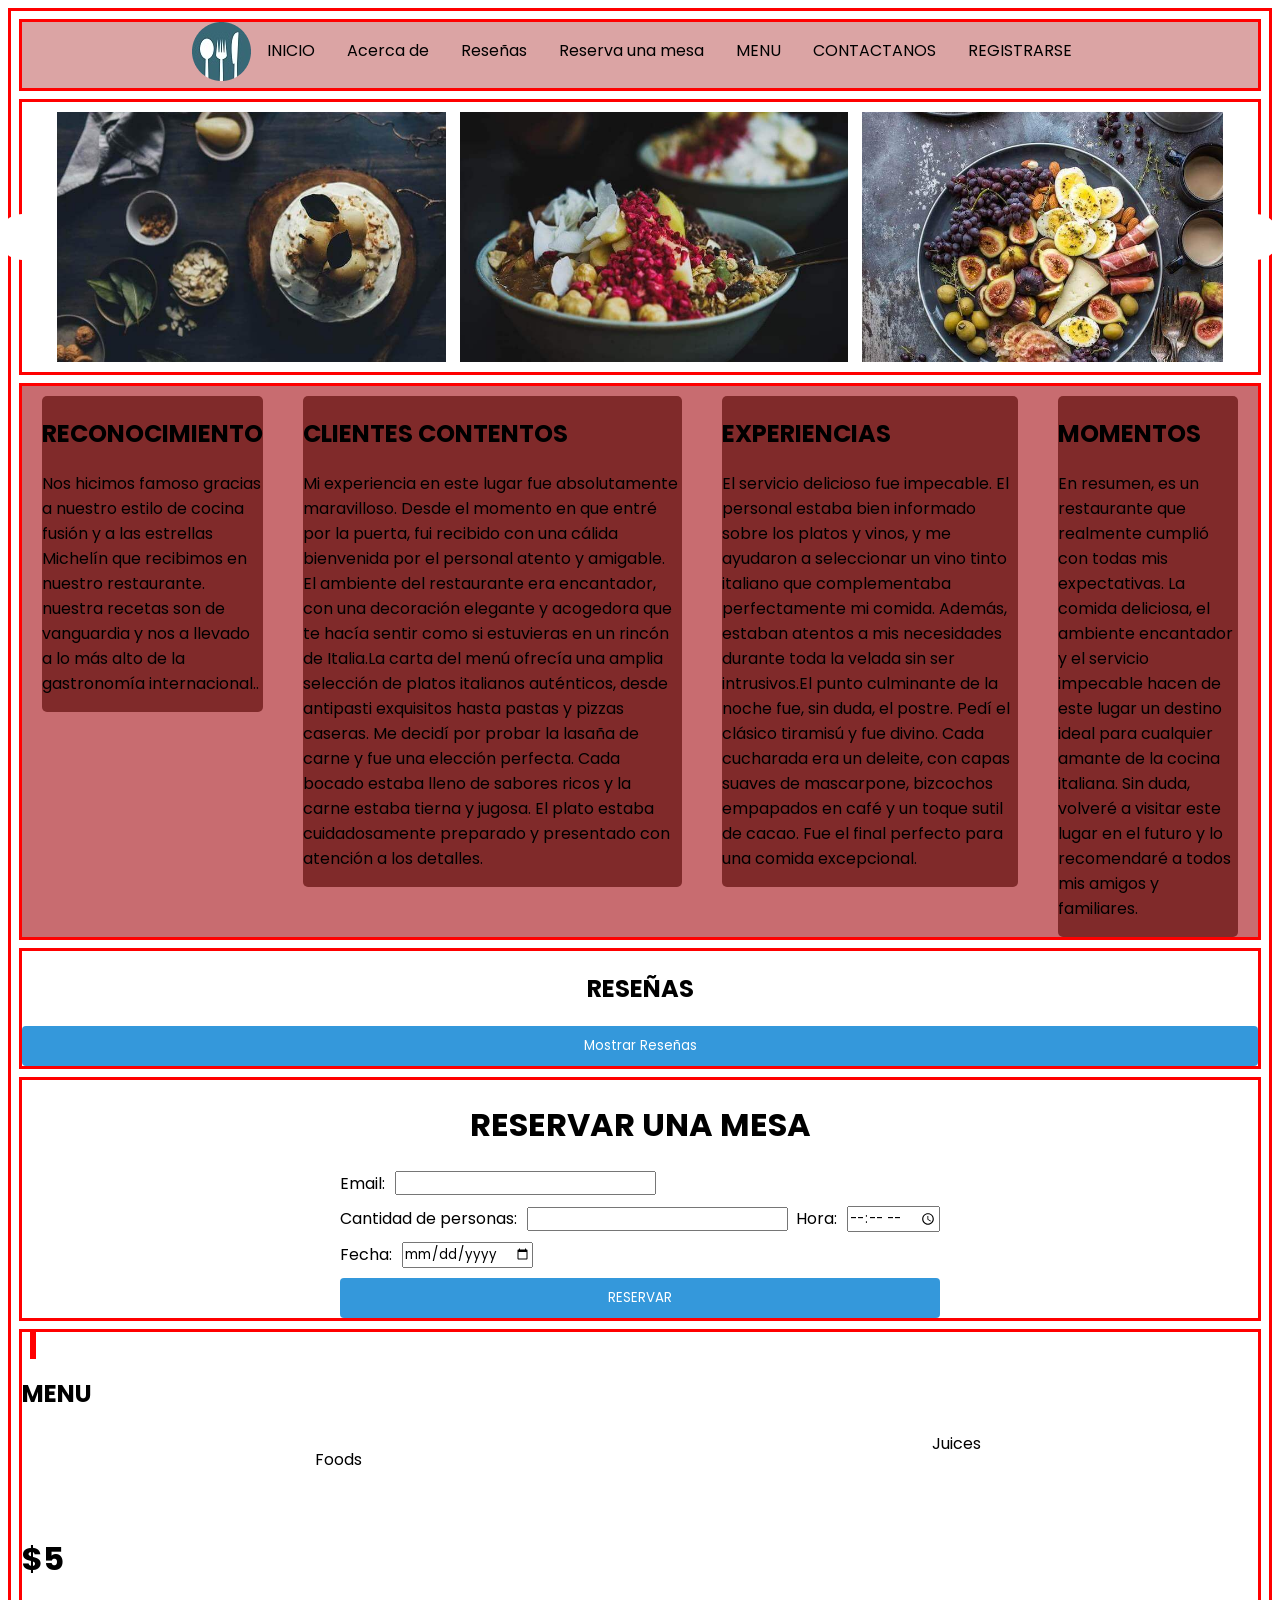
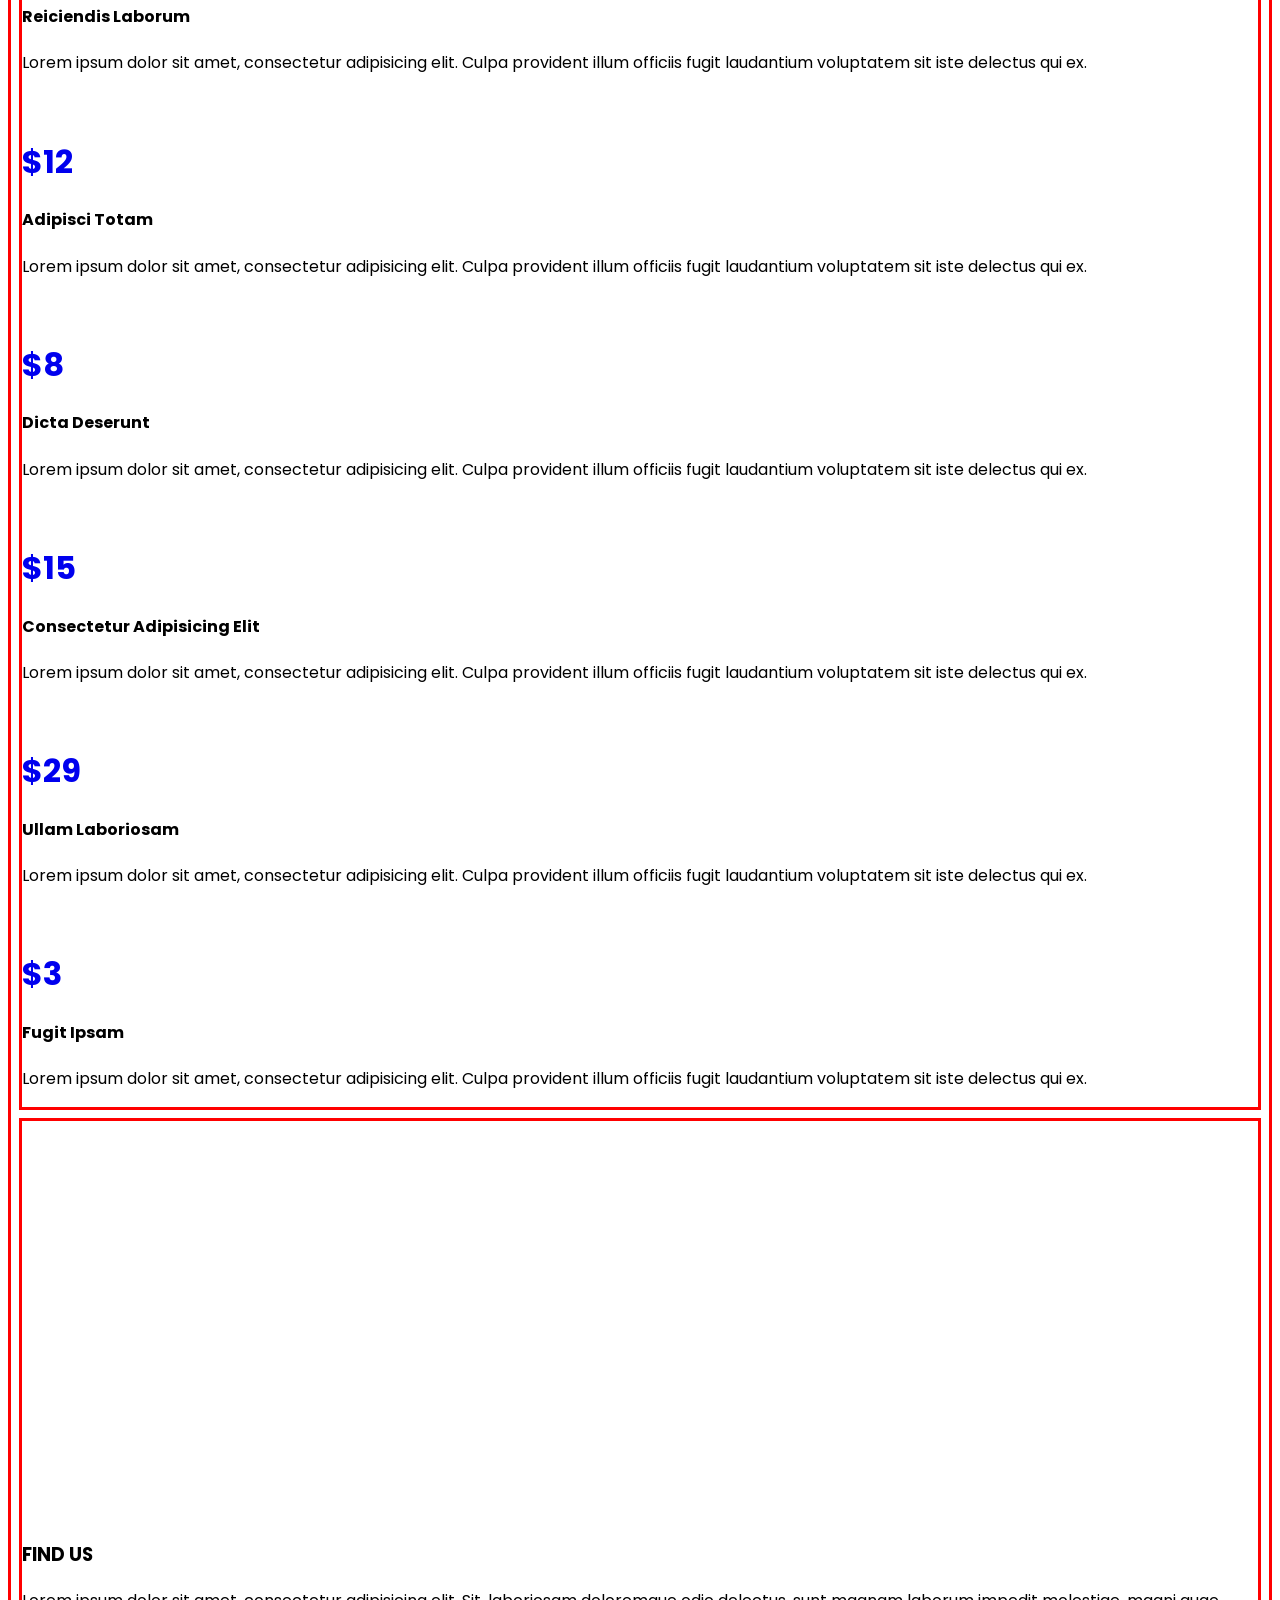
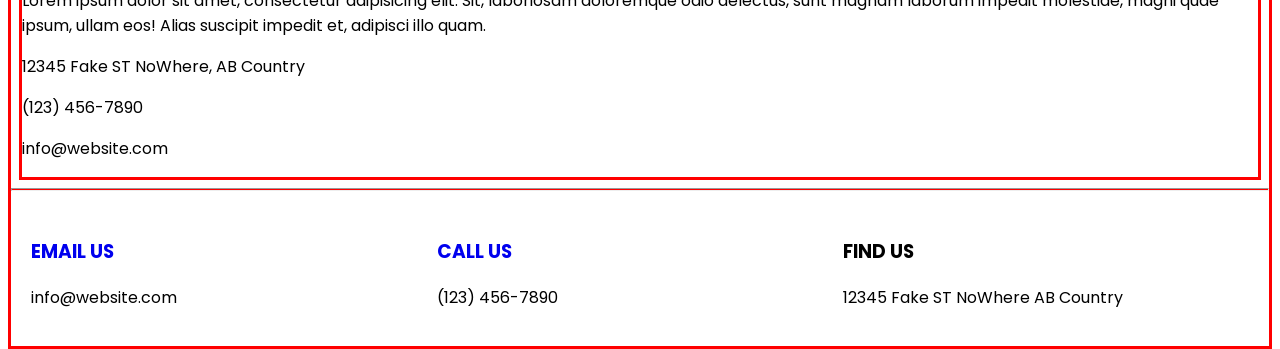
==== commit f28ac08f: "Arreglado nav-Registro, Optimizado footer, Terminadas las secciones reseña(API) y reserva, cambios y" ====
--- a/principal.html
+++ b/principal.html
@@ -9,8 +9,11 @@
     <title>PROYECTO DE RESTAURANTE</title>
 
     <link rel="stylesheet" href="estilos.css">
+    <!-- CDN de Vue, version de desarrollo -->
+    <script src="https://unpkg.com/vue@next"></script>
     <script src="https://kit.fontawesome.com/bbc127f6a8.js" crossorigin="anonymous"></script>
     <script src="script.js" defer> </script>
+    
 
 </head>
 
@@ -111,108 +114,43 @@
     <!--termina seccion alejandro caceres-->
 
 
-    <!--  gallary Section  -->
-    <div id="reseñas">
-        <h2>OUR MENU</h2>
-    </div>
-    <div>
-        <div>
-            <img src="" alt="">
-            <a href="#">
-                <i></i </a>
-        </div>
-        <div>
-            <img src="" alt="">
-            <a href="#">
-                <i></i </a>
-        </div>
-        <div>
-            <img src="">
-            <a href="#">
-                <i></i>
-            </a>
-        </div>
-        <div>
-            <img src="" alt="" ">
-            <a href=" #">
-            <i></i>
-            </a>
-        </div>
-        <div>
-            <img src="" alt="">
-            <a href="#">
-                <i></i>
-            </a>
-        </div>
-        <div">
-            <a href="#">
-                <i></i>
-            </a>
-    </div>
-    <div>
-        <img src="" alt="">
-        <a href="#">
-            <i></i>
-        </a>
-    </div>
-    <div>
-        <img src="" alt="">
-        <a href="#">
-            <i></i>
-        </a>
-    </div>
-    <div>
-        <img src="" alt=" >
-            <a href=" #">
-        <i></i>
-        </a>
-    </div>
-    <div>
-        <img src="" alt="">
-        <a href="#">
-            <i></i>
-        </a>
-    </div>
-    <div>
-        <img src="" alt="" class="gallary-img">
-        <a href="#">
-            <i></i>
-        </a>
-    </div>
-    <div>
-        <img src="" alt="">
-        <a href="#">
-            <i></i>
-        </a>
-    </div>
-    </div>
+    <!--  reseñas Section  -->
+    <div id="reseñas" class="container">
+        <h2>RESEÑAS</h2>
+        <button class="reserve-btn" v-on:click="traerDatosAPI">Mostrar Reseñas</button>
+        <div v-html="HTML_a_mostrar" class="container2"></div>
+    </div>
+
 
     <!-- book a table Section  -->
     <div id="reservas">
-        <div>
-            <h2>BOOK A TABLE</h2>
-            <div>
-                <div>
-                    <input type="email" id="booktable" placeholder="EMAIL">
-                </div>
-                <div>
-                    <input type="number" id="booktable" placeholder="NUMBER OF GUESTS" max="20" min="0">
-                </div>
-                <div>
-                    <input type="time" id="booktable" placeholder="EMAIL">
-                </div>
-                <div>
-                    <input type="date" id="booktable" placeholder="12/12/12">
-                </div>
-            </div>
-            <a href="#" class="btn btn-lg btn-primary" id="rounded-btn">FIND TABLE</a>
-        </div>
-    </div>
+        <H1>RESERVAR UNA MESA</H1>
+        <section class="book-table">
+            <div class="input-group">
+                <label for="email">Email:</label>
+                <input type="email" id="email" required>
+            </div>
+            <div class="input-group">
+                <label for="guests">Cantidad de personas:</label>
+                <input type="number" id="guests" min="1" required>
+            </div>
+            <div class="input-group">
+                <label for="time">Hora:</label>
+                <input type="time" id="time" required>
+            </div>
+            <div class="input-group">
+                <label for="date">Fecha:</label>
+                <input type="date" id="date" required>
+            </div>
+            <button class="reserve-btn">RESERVAR</button>
+        </section>
+    </div>
+
 
     <!-- MENU Section  -->
     <div id="menu">
         <a id="menu"></a>
-        <h2>EVENTS AT THE FOOD HUT</h2>
+        <h2>MENU</h2>
         <div>
             <div>
                 <ul id="pills-tab" role="tablist">
@@ -331,14 +269,19 @@
     </div>
 
     <!-- page footer  -->
+    <hr>
     <footer class="footer">
 
         <div class="footer-section">
-            <h3>EMAIL US</h3>
+            <a href="mailto:example@example.com">
+                <h3>EMAIL US</h3>
+            </a>
             <P>info@website.com</P>
         </div>
         <div class="footer-section">
-            <h3>CALL US</h3>
+            <a href="tel:+(123) 456-7890">
+                <h3>CALL US</h3>
+            </a>
             <P>(123) 456-7890</P>
         </div>
         <div class="footer-section">
--- a/estilos.css
+++ b/estilos.css
@@ -12,7 +12,6 @@
 
 header,
 nav,
-footer,
 body {
     border: 3px red solid;
     min-height: 50px;
@@ -135,12 +134,10 @@
     margin-left: 0px;
 }
 
-
-
 /*Fin "INICIO" - carrusel*/
 
 
-/* modificado por alejandro caceres*/
+/* seccion #abaut hecho Alejandro*/
 #about {
     display: flex;
     align-items: baseline;
@@ -159,6 +156,7 @@
     margin-top: 10px;
     border-radius: 5px;
 }
+/* fin seccion abaut*/
 
 #reseñas {
     border: 3px red solid;
@@ -183,21 +181,94 @@
     min-height: 50px;
     margin: 0.5rem;
 }
+
+/*review section*/
+
+
+.container {
+    display: flex;
+    flex-wrap: wrap;
+    justify-content: space-between;
+    align-items: center;
+    margin:0px auto;
+    justify-content: center;
+    text-align:center
+}
+.tarjeta {
+    float: left;
+    border: 1px solid red;
+    margin:4px; padding: 2px;
+    width:300px;
+    height:210px;
+    overflow:auto;
+}
+
+/*END REVIW SECTION*/
+
+/*book a table section */
+#reservas>h1 {
+    text-align: center;
+}
+
+.book-table {
+    display: flex;
+    flex-wrap: wrap;
+    justify-content: space-between;
+    align-items: center;
+    max-width: 600px;
+    margin: 0 auto;
+  }
+  
+  .input-group {
+    display: flex;
+    align-items: center;
+    margin-bottom: 10px;
+  }
+  
+  .input-group label {
+    margin-right: 10px;
+  }
+  
+  .reserve-btn {
+    display: block;
+    width: 100%;
+    padding: 10px;
+    background-color: #3498db;
+    color: #fff;
+    border: none;
+    border-radius: 4px;
+    cursor: pointer;
+  }
+  
+  .reserve-btn:hover {
+    background-color: #2980b9;
+  }
+
+/*end book a table section*/
+
 
 /*  footer */
 .footer {
     display: flex;
     justify-content: space-between;
-    background-color: #f2f2f2;
     padding: 20px;
+}
+
+hr {
+    height: 1px;
+    background-color: red;
+  }
+
+a {
+    text-decoration: none;
 }
 
 .footer-section {
     flex: 1;
-    margin-right: 20px;
 }
 /* end footer */
 
+/*puntos de corte*/
 @media screen and (max-width: 900px) {
     .carrusel img {
         width: calc(100% / 2);
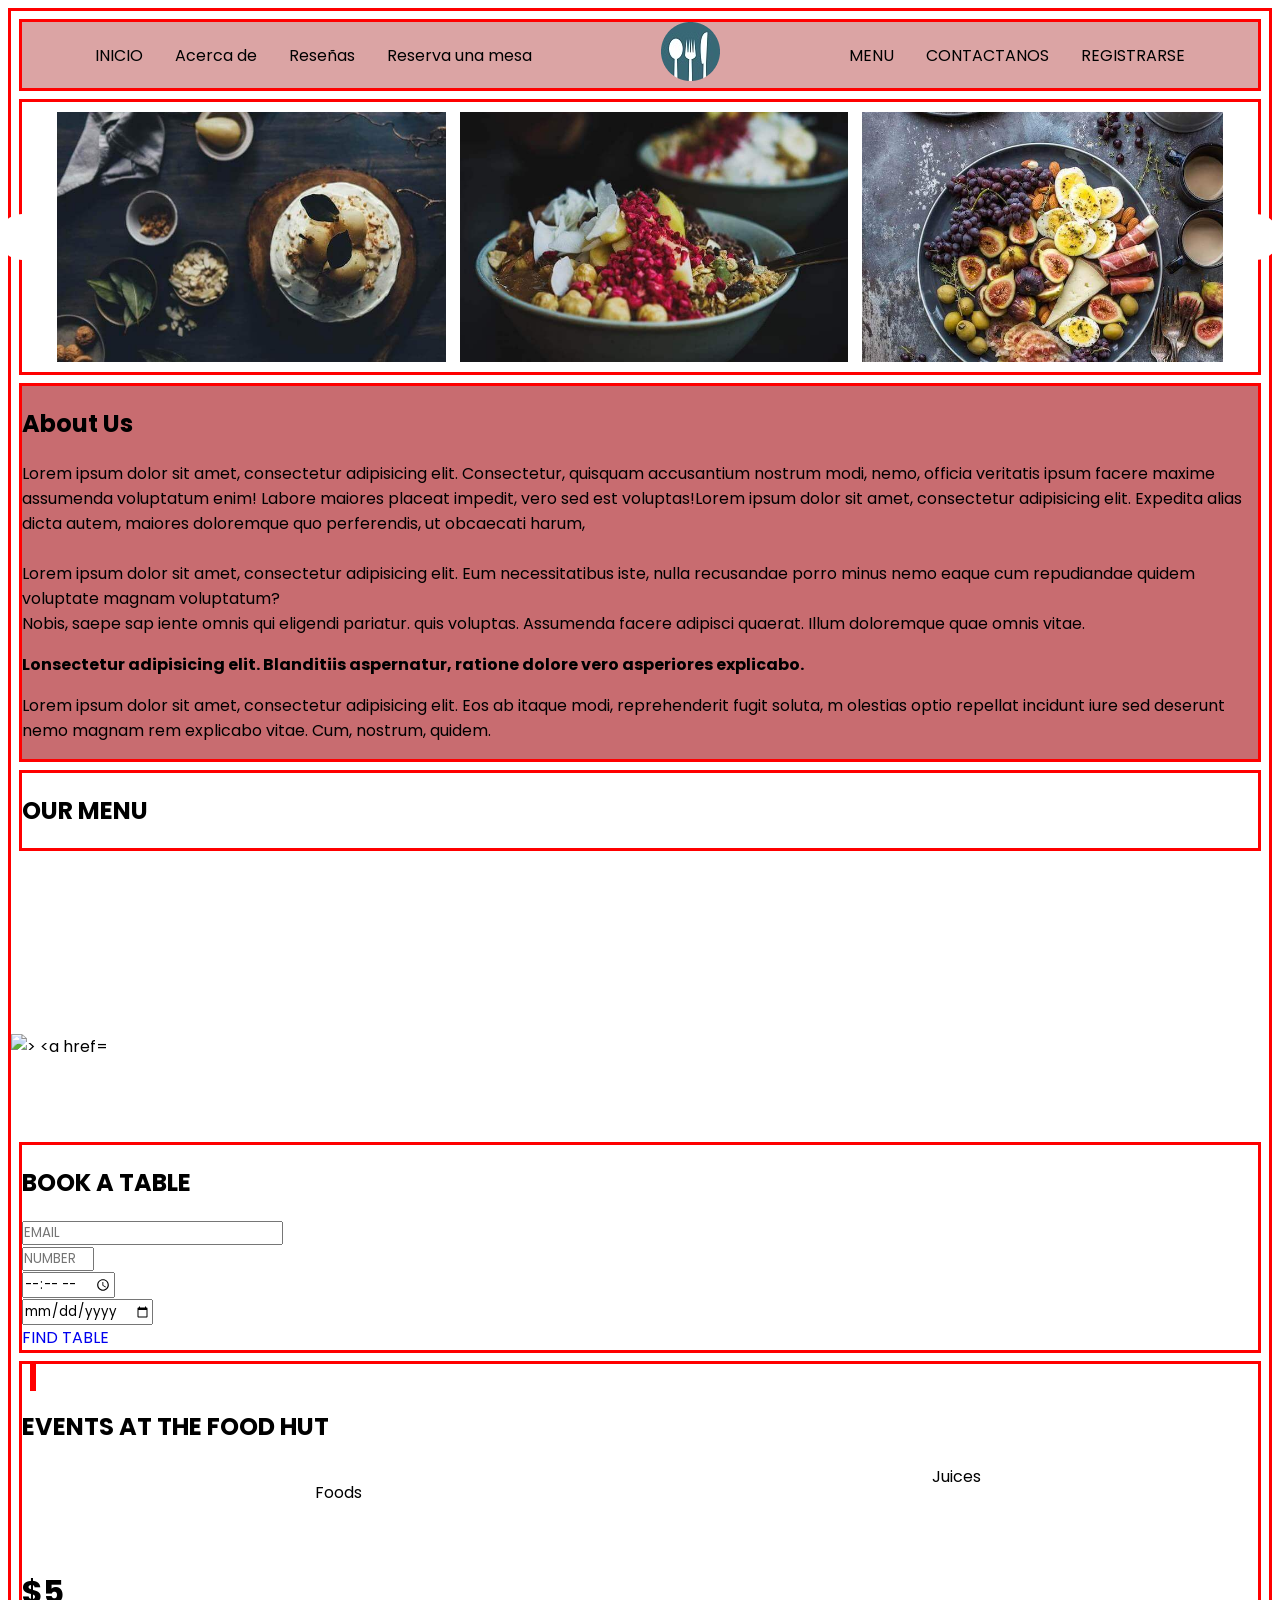
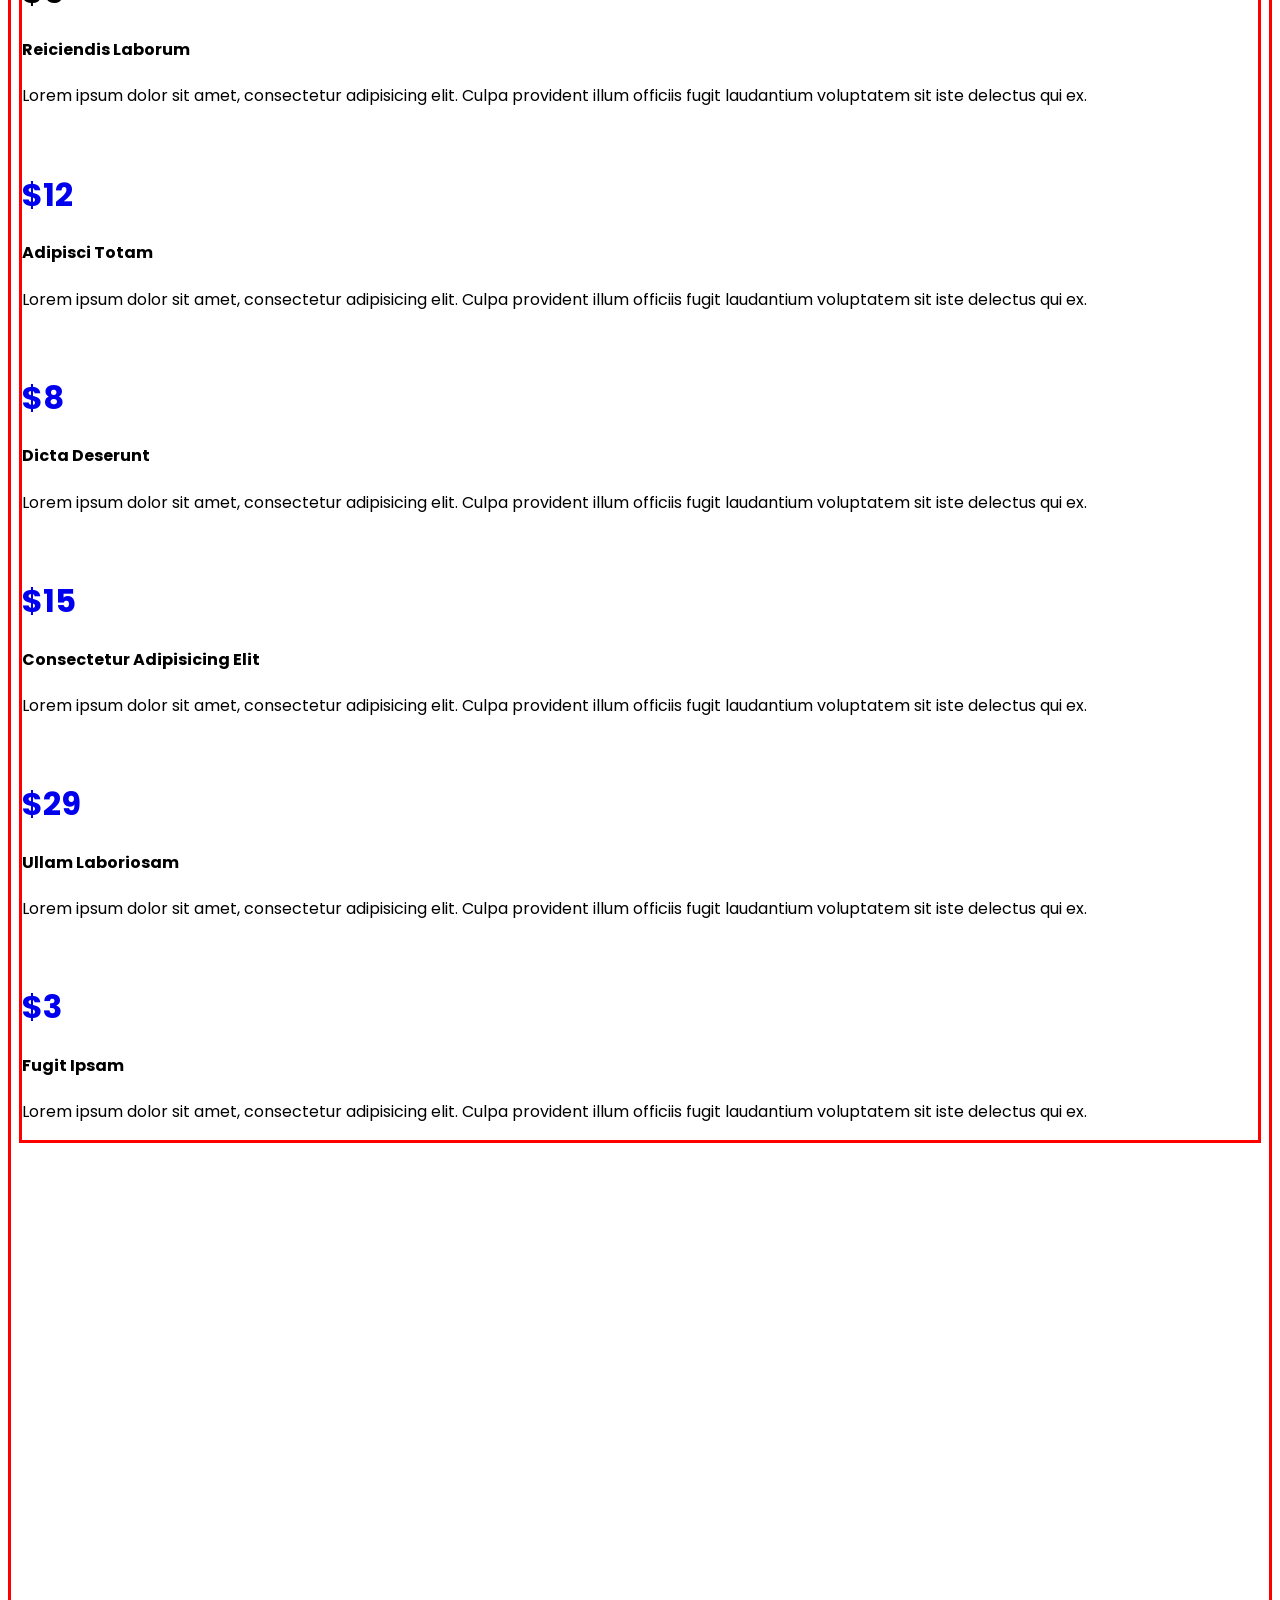
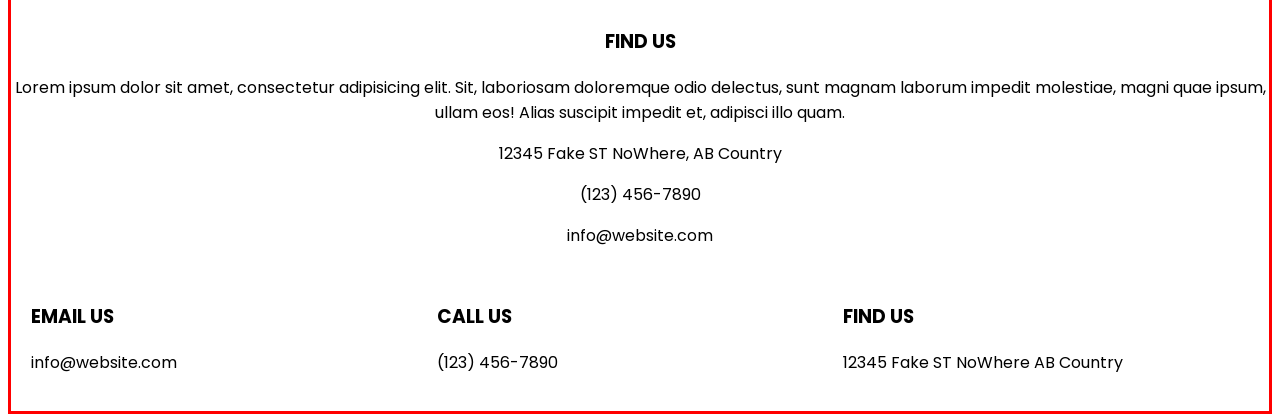
==== commit 0b8a0b10: "agregado el maps" ====
--- a/principal.html
+++ b/principal.html
@@ -9,11 +9,8 @@
     <title>PROYECTO DE RESTAURANTE</title>
 
     <link rel="stylesheet" href="estilos.css">
-    <!-- CDN de Vue, version de desarrollo -->
-    <script src="https://unpkg.com/vue@next"></script>
     <script src="https://kit.fontawesome.com/bbc127f6a8.js" crossorigin="anonymous"></script>
     <script src="script.js" defer> </script>
-    
 
 </head>
 
@@ -22,9 +19,6 @@
     <!--  BARRA DE NAVEGACION -->
     <nav class="navar">
         <ul>
-            <a class="logo" href="#home">
-                <img src="Img/icono/ORIGINAL-modified.png" alt="Logo del restaurante">
-            </a>
             <li>
                 <a href="#home">INICIO</a>
             </li>
@@ -37,8 +31,13 @@
             <li>
                 <a href="#reservas">Reserva una mesa</a>
             </li>
-            <li>
-                <a href="#menu">MENU</a> <!-- Estaba haciendo Matarazzo-->
+        </ul>
+        <a class="logo" href="#home">
+            <img src="Img/icono/ORIGINAL-modified.png" alt="Logo del restaurante">
+        </a>
+        <ul c>
+            <li>
+                <a href="#menu">MENU</a>
             </li>
             <li>
                 <a href="#contact">CONTACTANOS</a> <!-- Esta parte la hace TOMAS -->
@@ -71,86 +70,140 @@
     </header>
 
 
-    <!--  seccion designada alejandro caceres   -->
-    <section id="about">
-        <article class="hoja1">
-            <h2>RECONOCIMIENTO</h2>
-            <p>Nos hicimos famoso gracias a nuestro estilo de cocina fusión y a las estrellas Michelín que recibimos en
-                nuestro restaurante. nuestra recetas son de vanguardia y nos a llevado a lo más alto de la gastronomía
-                internacional..</p>
-        </article>
-        <article class="hoja2">
-            <h2>CLIENTES CONTENTOS</h2>
-            <p>
-                Mi experiencia en este lugar fue absolutamente maravilloso. Desde el momento en que entré por la puerta,
-                fui recibido con una cálida bienvenida por el personal atento y amigable. El ambiente del restaurante
-                era encantador, con una decoración elegante y acogedora que te hacía sentir como si estuvieras en un
-                rincón de Italia.La carta del menú ofrecía una amplia selección de platos italianos auténticos, desde
-                antipasti exquisitos hasta pastas y pizzas caseras. Me decidí por probar la lasaña de carne y fue una
-                elección perfecta. Cada bocado estaba lleno de sabores ricos y la carne estaba tierna y jugosa. El plato
-                estaba cuidadosamente preparado y presentado con atención a los detalles.
-
-
-            </p>
-        </article>
-        <article class="hoja3">
-            <h2>EXPERIENCIAS</h2>
-            <P>El servicio delicioso fue impecable. El personal estaba bien informado sobre los platos y vinos, y me
-                ayudaron a seleccionar un vino tinto italiano que complementaba perfectamente mi comida. Además, estaban
-                atentos a mis necesidades durante toda la velada sin ser intrusivos.El punto culminante de la noche fue,
-                sin duda, el postre. Pedí el clásico tiramisú y fue divino. Cada cucharada era un deleite, con capas
-                suaves de mascarpone, bizcochos empapados en café y un toque sutil de cacao. Fue el final perfecto para
-                una comida excepcional.
-            </p>
-        </article>
-        <article class="hoja4">
-            <h2>MOMENTOS</h2>
-            <p> En resumen, es un restaurante que realmente cumplió con todas mis expectativas. La comida deliciosa, el
-                ambiente encantador y el servicio impecable hacen de este lugar un destino ideal para cualquier amante
-                de la cocina italiana. Sin duda, volveré a visitar este lugar en el futuro y lo recomendaré a todos mis
-                amigos y familiares.</p>
-        </article>
-    </section>
-    <!--termina seccion alejandro caceres-->
-
-
-    <!--  reseñas Section  -->
-    <div id="reseñas" class="container">
-        <h2>RESEÑAS</h2>
-        <button class="reserve-btn" v-on:click="traerDatosAPI">Mostrar Reseñas</button>
-        <div v-html="HTML_a_mostrar" class="container2"></div>
-    </div>
-
+    <!--  About Section  -->
+    <div id="about">
+        <div>
+            <div></div>
+            <div>
+                <div>
+                    <div>
+                        <h2>About Us</h2>
+                        <p>Lorem ipsum dolor sit amet, consectetur adipisicing elit. Consectetur, quisquam accusantium
+                            nostrum modi, nemo, officia veritatis ipsum facere maxime assumenda voluptatum enim! Labore
+                            maiores placeat impedit, vero sed est voluptas!Lorem ipsum dolor sit amet, consectetur
+                            adipisicing
+                            elit. Expedita alias dicta autem, maiores doloremque quo perferendis, ut obcaecati harum,
+                            <br><br>Lorem
+                            ipsum dolor sit amet, consectetur adipisicing elit. Eum necessitatibus iste,
+                            nulla recusandae porro minus nemo eaque cum repudiandae quidem voluptate magnam voluptatum?
+                            <br>Nobis, saepe sap
+                            iente omnis qui eligendi pariatur. quis voluptas. Assumenda facere adipisci quaerat. Illum
+                            doloremque quae omnis vitae.
+                        </p>
+                        <p><b>Lonsectetur adipisicing elit. Blanditiis aspernatur, ratione dolore vero asperiores
+                                explicabo.</b></p>
+                        <p>Lorem ipsum dolor sit amet, consectetur adipisicing elit. Eos ab itaque modi, reprehenderit
+                            fugit soluta, m
+                            olestias optio repellat incidunt iure sed deserunt nemo magnam rem explicabo vitae. Cum,
+                            nostrum, quidem.</p>
+                    </div>
+                </div>
+            </div>
+        </div>
+    </div>
+
+    <!--  gallary Section  -->
+    <div id="reseñas">
+        <h2>OUR MENU</h2>
+    </div>
+    <div>
+        <div>
+            <img src="" alt="">
+            <a href="#">
+                <i></i </a>
+        </div>
+        <div>
+            <img src="" alt="">
+            <a href="#">
+                <i></i </a>
+        </div>
+        <div>
+            <img src="">
+            <a href="#">
+                <i></i>
+            </a>
+        </div>
+        <div>
+            <img src="" alt="" ">
+            <a href=" #">
+            <i></i>
+            </a>
+        </div>
+        <div>
+            <img src="" alt="">
+            <a href="#">
+                <i></i>
+            </a>
+        </div>
+        <div">
+            <a href="#">
+                <i></i>
+            </a>
+    </div>
+    <div>
+        <img src="" alt="">
+        <a href="#">
+            <i></i>
+        </a>
+    </div>
+    <div>
+        <img src="" alt="">
+        <a href="#">
+            <i></i>
+        </a>
+    </div>
+    <div>
+        <img src="" alt=" >
+            <a href=" #">
+        <i></i>
+        </a>
+    </div>
+    <div>
+        <img src="" alt="">
+        <a href="#">
+            <i></i>
+        </a>
+    </div>
+    <div>
+        <img src="" alt="" class="gallary-img">
+        <a href="#">
+            <i></i>
+        </a>
+    </div>
+    <div>
+        <img src="" alt="">
+        <a href="#">
+            <i></i>
+        </a>
+    </div>
+    </div>
 
     <!-- book a table Section  -->
     <div id="reservas">
-        <H1>RESERVAR UNA MESA</H1>
-        <section class="book-table">
-            <div class="input-group">
-                <label for="email">Email:</label>
-                <input type="email" id="email" required>
-            </div>
-            <div class="input-group">
-                <label for="guests">Cantidad de personas:</label>
-                <input type="number" id="guests" min="1" required>
-            </div>
-            <div class="input-group">
-                <label for="time">Hora:</label>
-                <input type="time" id="time" required>
-            </div>
-            <div class="input-group">
-                <label for="date">Fecha:</label>
-                <input type="date" id="date" required>
-            </div>
-            <button class="reserve-btn">RESERVAR</button>
-        </section>
-    </div>
-
+        <div>
+            <h2>BOOK A TABLE</h2>
+            <div>
+                <div>
+                    <input type="email" id="booktable" placeholder="EMAIL">
+                </div>
+                <div>
+                    <input type="number" id="booktable" placeholder="NUMBER OF GUESTS" max="20" min="0">
+                </div>
+                <div>
+                    <input type="time" id="booktable" placeholder="EMAIL">
+                </div>
+                <div>
+                    <input type="date" id="booktable" placeholder="12/12/12">
+                </div>
+            </div>
+            <a href="#" class="btn btn-lg btn-primary" id="rounded-btn">FIND TABLE</a>
+        </div>
+    </div>
 
     <!-- MENU Section  -->
     <div id="menu">
         <a id="menu"></a>
-        <h2>MENU</h2>
+        <h2>EVENTS AT THE FOOD HUT</h2>
         <div>
             <div>
                 <ul id="pills-tab" role="tablist">
@@ -249,39 +302,28 @@
 
 
     <!-- CONTACT Section  -->
-    <div id="contact">
-        <div>
-            <div>
-                <div id="map" style="width: 100%; height: 100%; min-height: 400px"></div>
-            </div>
-            <div>
-                <h3>FIND US</h3>
-                <p>Lorem ipsum dolor sit amet, consectetur adipisicing elit. Sit, laboriosam doloremque odio delectus,
-                    sunt magnam laborum impedit molestiae, magni quae ipsum, ullam eos! Alias suscipit impedit et,
-                    adipisci illo quam.</p>
-                <div>
-                    <p><span></span> 12345 Fake ST NoWhere, AB Country</p>
-                    <p><span></span> (123) 456-7890</p>
-                    <p><span></span>info@website.com</p>
-                </div>
-            </div>
-        </div>
-    </div>
-
+    <div class="container">
+        <div class="maps">
+            <iframe src="https://www.google.com/maps/embed?pb=!1m18!1m12!1m3!1d1095.9404593285005!2d-58.38651470388908!3d-34.60136178231489!2m3!1f0!2f0!3f0!3m2!1i1024!2i768!4f13.1!3m3!1m2!1s0x95bccac7ad1f77d3%3A0xdcfe9ebb534616d!2sTalcahuano%20676%2C%20C1013AAN%20CABA!5e0!3m2!1ses-419!2sar!4v1684756849353!5m2!1ses-419!2sar" width="600" height="450" style="border:0;" allowfullscreen="" loading="lazy" referrerpolicy="no-referrer-when-downgrade"></iframe>
+        </div>
+        <div class="texto1"><h3>FIND US</h3>
+            <p>Lorem ipsum dolor sit amet, consectetur adipisicing elit. Sit, laboriosam doloremque odio delectus, sunt magnam laborum impedit molestiae, magni quae ipsum, ullam eos! Alias suscipit impedit et, adipisci illo quam.</p>
+            <div class="text-muted">
+                <p><span class="ti-location-pin pr-3"></span> 12345 Fake ST NoWhere, AB Country</p>
+                <p><span class="ti-support pr-3"></span> (123) 456-7890</p>
+                <p><span class="ti-email pr-3"></span>info@website.com</p>
+            </div></div>
+      </div>
+               
     <!-- page footer  -->
-    <hr>
     <footer class="footer">
 
         <div class="footer-section">
-            <a href="mailto:example@example.com">
-                <h3>EMAIL US</h3>
-            </a>
+            <h3>EMAIL US</h3>
             <P>info@website.com</P>
         </div>
         <div class="footer-section">
-            <a href="tel:+(123) 456-7890">
-                <h3>CALL US</h3>
-            </a>
+            <h3>CALL US</h3>
             <P>(123) 456-7890</P>
         </div>
         <div class="footer-section">
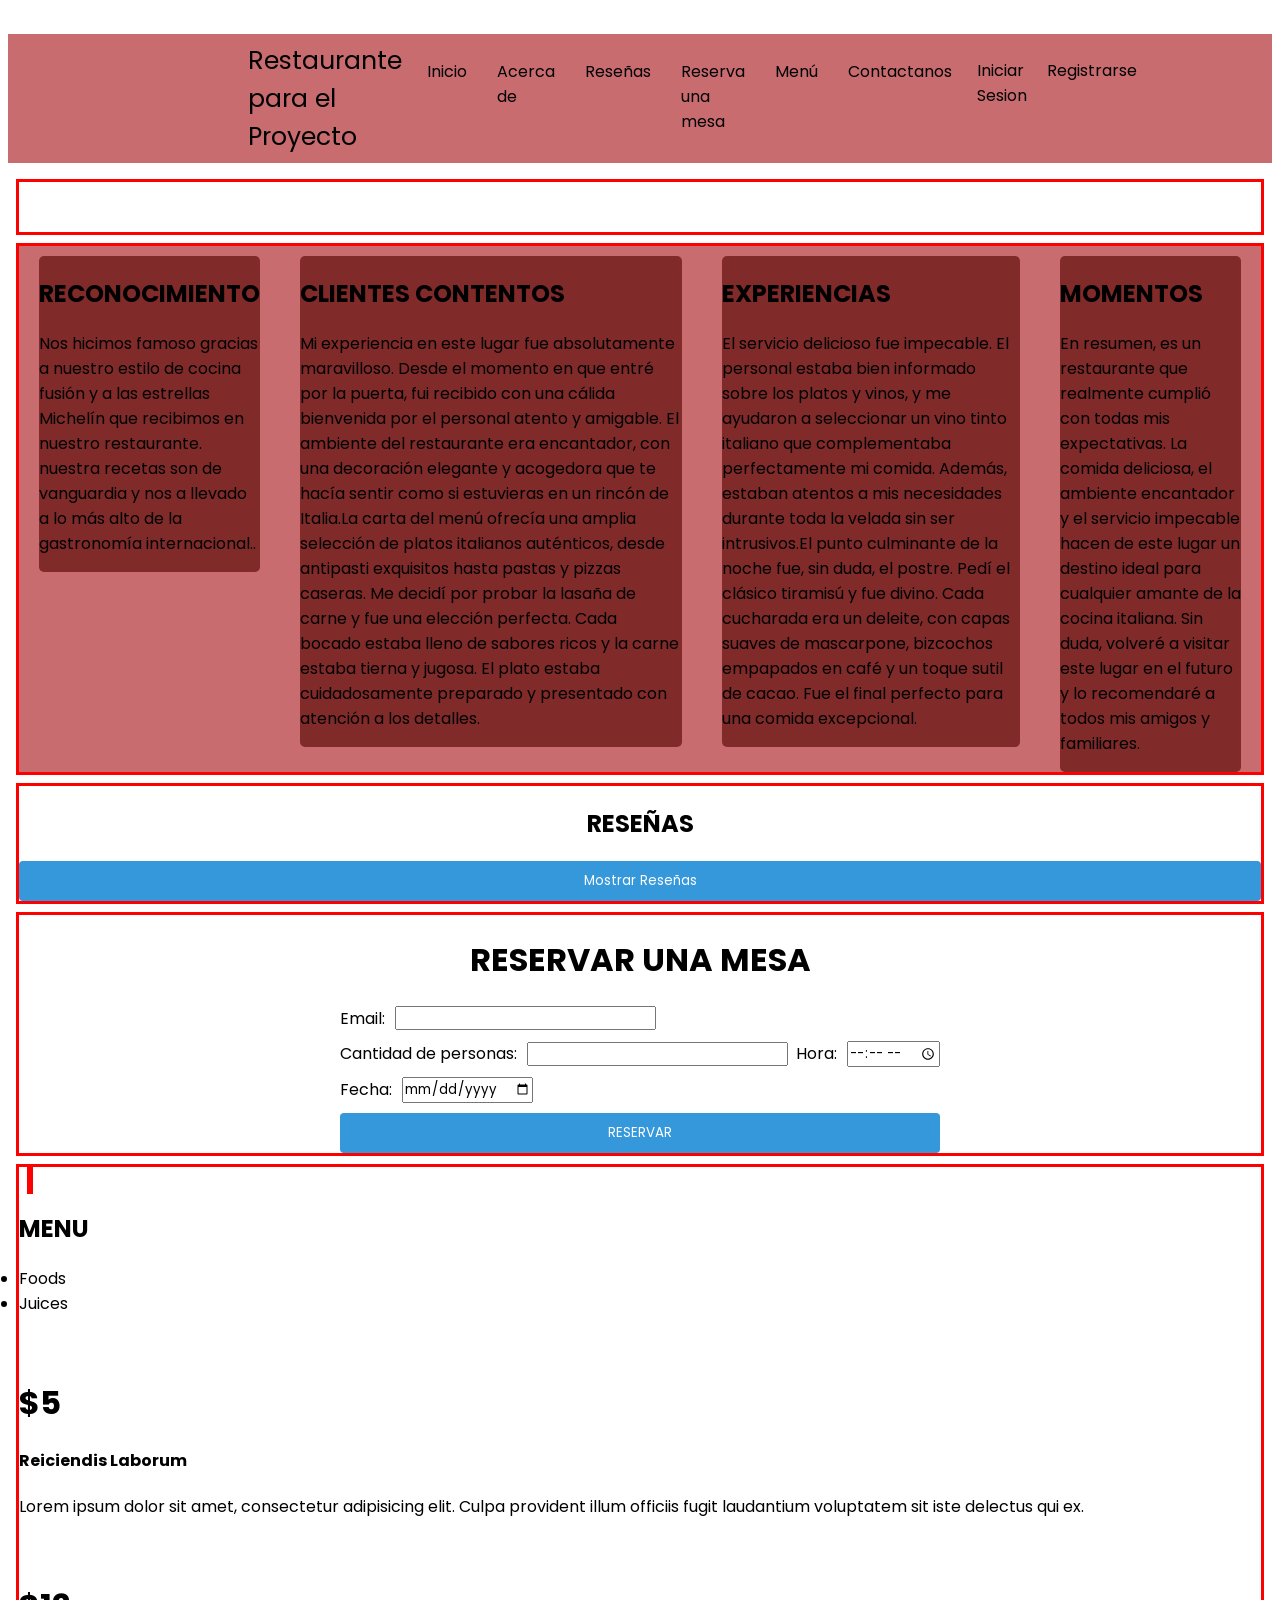
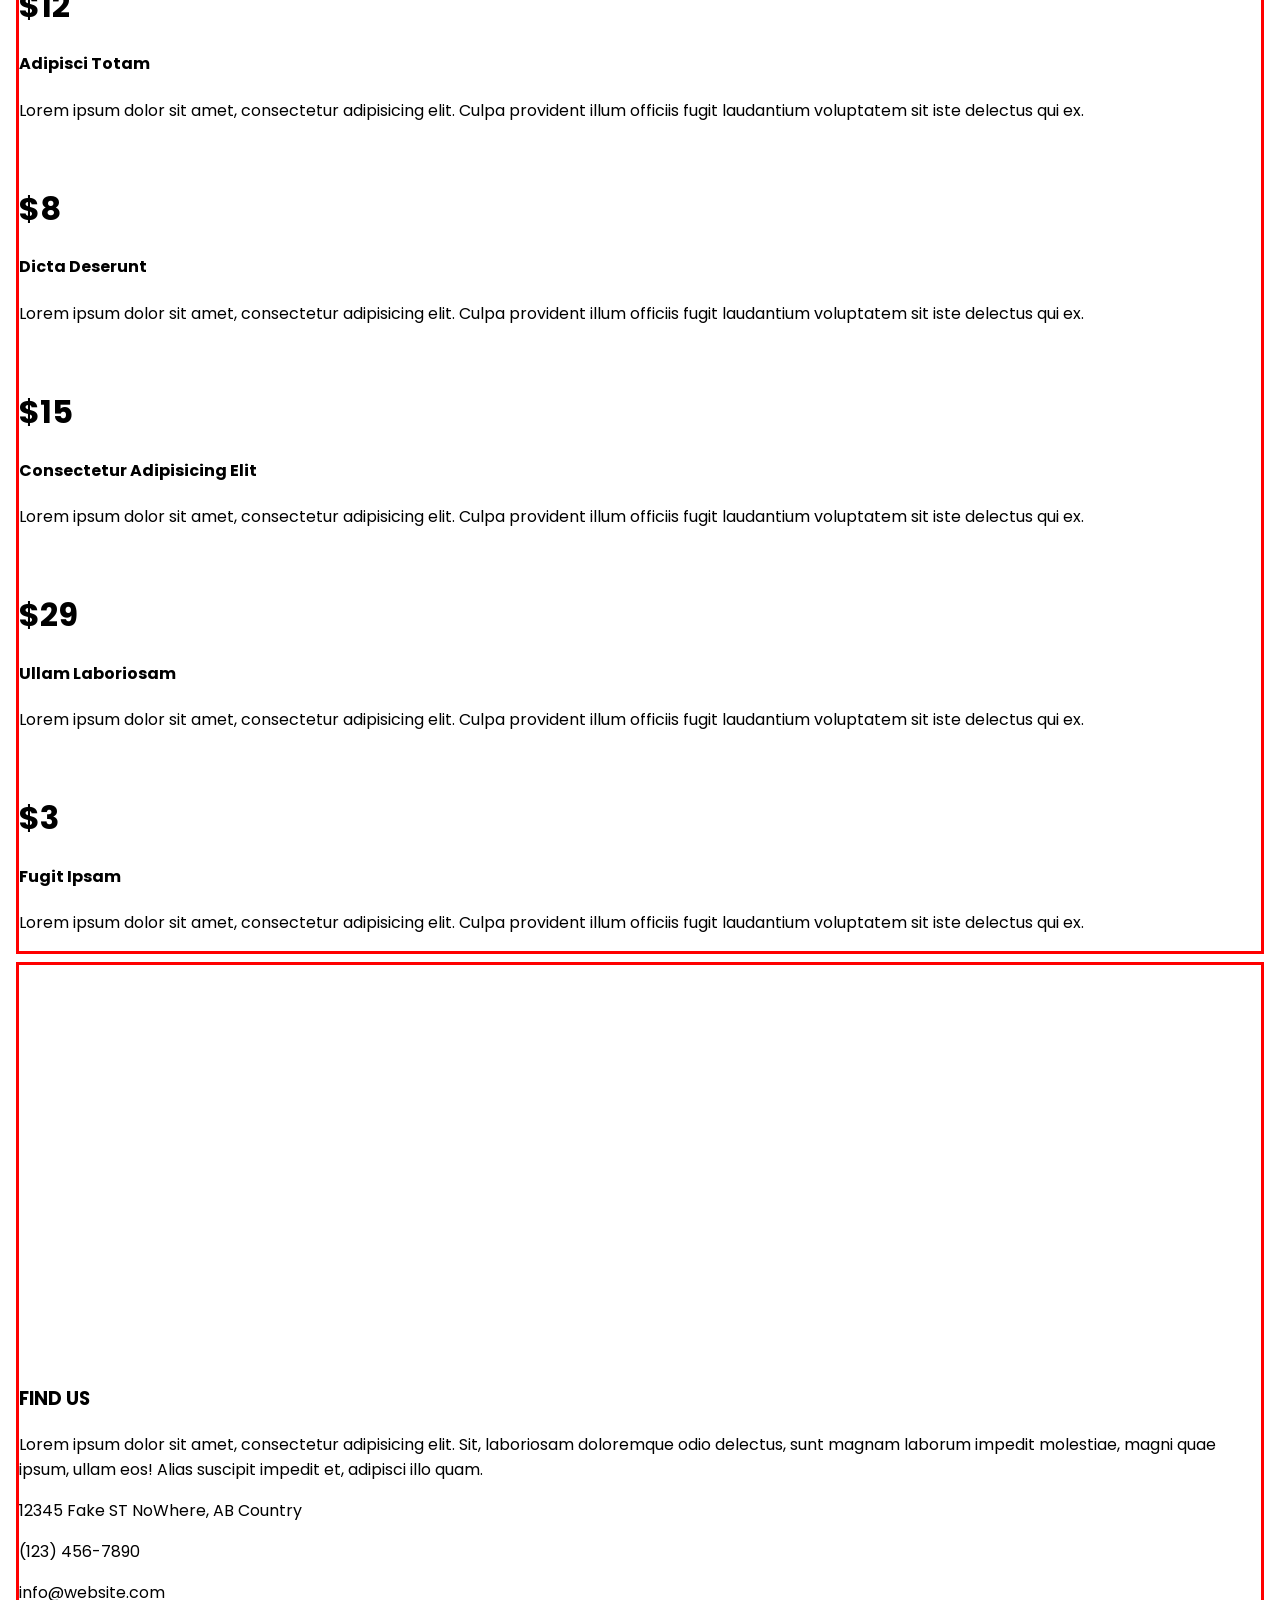
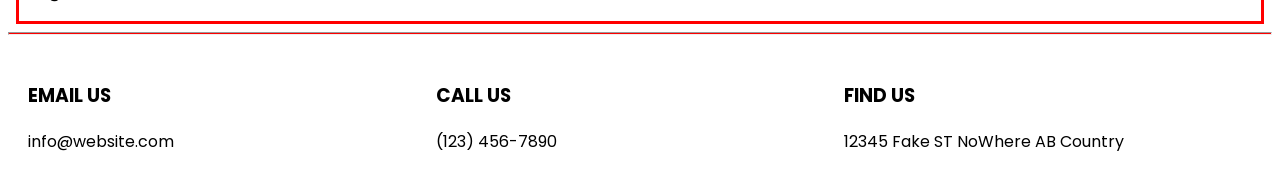
==== commit 38c3e9fa: "Hecha responsive la navbar, borrrado home" ====
--- a/principal.html
+++ b/principal.html
@@ -9,201 +9,130 @@
     <title>PROYECTO DE RESTAURANTE</title>
 
     <link rel="stylesheet" href="estilos.css">
+    <!-- CDN de Vue, version de desarrollo -->
+    <script src="https://unpkg.com/vue@next"></script>
     <script src="https://kit.fontawesome.com/bbc127f6a8.js" crossorigin="anonymous"></script>
     <script src="script.js" defer> </script>
+    
 
 </head>
 
 <body>
 
     <!--  BARRA DE NAVEGACION -->
-    <nav class="navar">
-        <ul>
-            <li>
-                <a href="#home">INICIO</a>
-            </li>
-            <li>
-                <a href="#about">Acerca de</a> <!--Esta parte hace ALE -->
-            </li>
-            <li c>
-                <a href="#reseñas">Reseñas</a>
-            </li>
-            <li>
-                <a href="#reservas">Reserva una mesa</a>
-            </li>
+    <nav>
+        <ul class="navar">
+            <li class="navar-logo">Restaurante para el Proyecto</li>
+
+            <li class="item"> <a href="#home">Inicio</a> </li>
+            
+            <li class="item"> <a href="#about">Acerca de</a> </li> <!--Esta parte hace ALE  -->
+            
+            <li class="item"> <a href="#reseñas">Reseñas</a></li>
+            
+            <li class="item"> <a href="#reservas">Reserva una mesa</a></li>
+            
+            <li class="item"> <a href="#menu">Menú</a> </li><!-- Estaba haciendo Matarazzo, pero nunca se comunico -->
+            
+            <li class="item"> <a href="#contact">Contactanos</a> </li> <!-- Esta parte la hace TOMAS (deja el curso) -->
+            
+            <li class="item button"> <a href="#"> Iniciar Sesion </a> </li>
+
+            <li class="item button secondary"> <a rel="stylesheet" href="registro.html">Registrarse</a> </li> <!-- Esta parte la hace TOMAS -->
+
+            <li class="toggle"> <a href="#"> <i class="fas fa-bars"></i> </a>  </li>
         </ul>
-        <a class="logo" href="#home">
-            <img src="Img/icono/ORIGINAL-modified.png" alt="Logo del restaurante">
-        </a>
-        <ul c>
-            <li>
-                <a href="#menu">MENU</a>
-            </li>
-            <li>
-                <a href="#contact">CONTACTANOS</a> <!-- Esta parte la hace TOMAS -->
-            </li>
-            <li c>
-                <a rel="stylesheet" href="registro.html">REGISTRARSE</a> <!-- Esta parte la hace TOMAS -->
-            </li>
-        </ul>
-
+    
     </nav>
     <!--   fin BARRA DE NAVEGACION -->
 
 
     <!-- header INICIO o HOMEPAGE ..  -->
     <header id="home" class="carrConteiner">
-        <i id="left" class="fa-solid fa-circle-chevron-left"></i>
-        <div class="carrusel">
-
-            <img src="Img/carrusel/gallary-1.jpg" alt="img">
-            <img src="Img/carrusel/gallary-2.jpg" alt="img">
-            <img src="Img/carrusel/gallary-3.jpg" alt="img">
-            <img src="Img/carrusel/gallary-4.jpg" alt="img">
-            <img src="Img/carrusel/gallary-5.jpg" alt="img">
-            <img src="Img/carrusel/gallary-6.jpg" alt="img">
-
-            <a href="#galeria">View Our gallary</a>
-        </div>
-
-        <i id="rigth" class="fa-solid fa-circle-chevron-right"></i>
+       
     </header>
 
 
-    <!--  About Section  -->
-    <div id="about">
-        <div>
-            <div></div>
-            <div>
-                <div>
-                    <div>
-                        <h2>About Us</h2>
-                        <p>Lorem ipsum dolor sit amet, consectetur adipisicing elit. Consectetur, quisquam accusantium
-                            nostrum modi, nemo, officia veritatis ipsum facere maxime assumenda voluptatum enim! Labore
-                            maiores placeat impedit, vero sed est voluptas!Lorem ipsum dolor sit amet, consectetur
-                            adipisicing
-                            elit. Expedita alias dicta autem, maiores doloremque quo perferendis, ut obcaecati harum,
-                            <br><br>Lorem
-                            ipsum dolor sit amet, consectetur adipisicing elit. Eum necessitatibus iste,
-                            nulla recusandae porro minus nemo eaque cum repudiandae quidem voluptate magnam voluptatum?
-                            <br>Nobis, saepe sap
-                            iente omnis qui eligendi pariatur. quis voluptas. Assumenda facere adipisci quaerat. Illum
-                            doloremque quae omnis vitae.
-                        </p>
-                        <p><b>Lonsectetur adipisicing elit. Blanditiis aspernatur, ratione dolore vero asperiores
-                                explicabo.</b></p>
-                        <p>Lorem ipsum dolor sit amet, consectetur adipisicing elit. Eos ab itaque modi, reprehenderit
-                            fugit soluta, m
-                            olestias optio repellat incidunt iure sed deserunt nemo magnam rem explicabo vitae. Cum,
-                            nostrum, quidem.</p>
-                    </div>
-                </div>
-            </div>
-        </div>
-    </div>
-
-    <!--  gallary Section  -->
-    <div id="reseñas">
-        <h2>OUR MENU</h2>
-    </div>
-    <div>
-        <div>
-            <img src="" alt="">
-            <a href="#">
-                <i></i </a>
-        </div>
-        <div>
-            <img src="" alt="">
-            <a href="#">
-                <i></i </a>
-        </div>
-        <div>
-            <img src="">
-            <a href="#">
-                <i></i>
-            </a>
-        </div>
-        <div>
-            <img src="" alt="" ">
-            <a href=" #">
-            <i></i>
-            </a>
-        </div>
-        <div>
-            <img src="" alt="">
-            <a href="#">
-                <i></i>
-            </a>
-        </div>
-        <div">
-            <a href="#">
-                <i></i>
-            </a>
-    </div>
-    <div>
-        <img src="" alt="">
-        <a href="#">
-            <i></i>
-        </a>
-    </div>
-    <div>
-        <img src="" alt="">
-        <a href="#">
-            <i></i>
-        </a>
-    </div>
-    <div>
-        <img src="" alt=" >
-            <a href=" #">
-        <i></i>
-        </a>
-    </div>
-    <div>
-        <img src="" alt="">
-        <a href="#">
-            <i></i>
-        </a>
-    </div>
-    <div>
-        <img src="" alt="" class="gallary-img">
-        <a href="#">
-            <i></i>
-        </a>
-    </div>
-    <div>
-        <img src="" alt="">
-        <a href="#">
-            <i></i>
-        </a>
-    </div>
-    </div>
+    <!--  seccion designada alejandro caceres   -->
+    <section id="about">
+        <article class="hoja1">
+            <h2>RECONOCIMIENTO</h2>
+            <p>Nos hicimos famoso gracias a nuestro estilo de cocina fusión y a las estrellas Michelín que recibimos en
+                nuestro restaurante. nuestra recetas son de vanguardia y nos a llevado a lo más alto de la gastronomía
+                internacional..</p>
+        </article>
+        <article class="hoja2">
+            <h2>CLIENTES CONTENTOS</h2>
+            <p>
+                Mi experiencia en este lugar fue absolutamente maravilloso. Desde el momento en que entré por la puerta,
+                fui recibido con una cálida bienvenida por el personal atento y amigable. El ambiente del restaurante
+                era encantador, con una decoración elegante y acogedora que te hacía sentir como si estuvieras en un
+                rincón de Italia.La carta del menú ofrecía una amplia selección de platos italianos auténticos, desde
+                antipasti exquisitos hasta pastas y pizzas caseras. Me decidí por probar la lasaña de carne y fue una
+                elección perfecta. Cada bocado estaba lleno de sabores ricos y la carne estaba tierna y jugosa. El plato
+                estaba cuidadosamente preparado y presentado con atención a los detalles.
+
+
+            </p>
+        </article>
+        <article class="hoja3">
+            <h2>EXPERIENCIAS</h2>
+            <P>El servicio delicioso fue impecable. El personal estaba bien informado sobre los platos y vinos, y me
+                ayudaron a seleccionar un vino tinto italiano que complementaba perfectamente mi comida. Además, estaban
+                atentos a mis necesidades durante toda la velada sin ser intrusivos.El punto culminante de la noche fue,
+                sin duda, el postre. Pedí el clásico tiramisú y fue divino. Cada cucharada era un deleite, con capas
+                suaves de mascarpone, bizcochos empapados en café y un toque sutil de cacao. Fue el final perfecto para
+                una comida excepcional.
+            </p>
+        </article>
+        <article class="hoja4">
+            <h2>MOMENTOS</h2>
+            <p> En resumen, es un restaurante que realmente cumplió con todas mis expectativas. La comida deliciosa, el
+                ambiente encantador y el servicio impecable hacen de este lugar un destino ideal para cualquier amante
+                de la cocina italiana. Sin duda, volveré a visitar este lugar en el futuro y lo recomendaré a todos mis
+                amigos y familiares.</p>
+        </article>
+    </section>
+    <!--termina seccion alejandro caceres-->
+
+
+    <!--  reseñas Section  (API pero creo que esta mal implementada, igual ya no tengo tiempo)-->
+    <div id="reseñas" class="container">
+        <h2>RESEÑAS</h2>
+        <button class="reserve-btn" v-on:click="traerDatosAPI">Mostrar Reseñas</button>
+        <div v-html="HTML_a_mostrar" class="container2"></div>
+    </div>
+
 
     <!-- book a table Section  -->
     <div id="reservas">
-        <div>
-            <h2>BOOK A TABLE</h2>
-            <div>
-                <div>
-                    <input type="email" id="booktable" placeholder="EMAIL">
-                </div>
-                <div>
-                    <input type="number" id="booktable" placeholder="NUMBER OF GUESTS" max="20" min="0">
-                </div>
-                <div>
-                    <input type="time" id="booktable" placeholder="EMAIL">
-                </div>
-                <div>
-                    <input type="date" id="booktable" placeholder="12/12/12">
-                </div>
-            </div>
-            <a href="#" class="btn btn-lg btn-primary" id="rounded-btn">FIND TABLE</a>
-        </div>
-    </div>
+        <H1>RESERVAR UNA MESA</H1>
+        <section class="book-table">
+            <div class="input-group">
+                <label for="email">Email:</label>
+                <input type="email" id="email" required>
+            </div>
+            <div class="input-group">
+                <label for="guests">Cantidad de personas:</label>
+                <input type="number" id="guests" min="1" required>
+            </div>
+            <div class="input-group">
+                <label for="time">Hora:</label>
+                <input type="time" id="time" required>
+            </div>
+            <div class="input-group">
+                <label for="date">Fecha:</label>
+                <input type="date" id="date" required>
+            </div>
+            <button class="reserve-btn">RESERVAR</button>
+        </section>
+    </div>
+
 
     <!-- MENU Section  -->
     <div id="menu">
         <a id="menu"></a>
-        <h2>EVENTS AT THE FOOD HUT</h2>
+        <h2>MENU</h2>
         <div>
             <div>
                 <ul id="pills-tab" role="tablist">
@@ -302,28 +231,39 @@
 
 
     <!-- CONTACT Section  -->
-    <div class="container">
-        <div class="maps">
-            <iframe src="https://www.google.com/maps/embed?pb=!1m18!1m12!1m3!1d1095.9404593285005!2d-58.38651470388908!3d-34.60136178231489!2m3!1f0!2f0!3f0!3m2!1i1024!2i768!4f13.1!3m3!1m2!1s0x95bccac7ad1f77d3%3A0xdcfe9ebb534616d!2sTalcahuano%20676%2C%20C1013AAN%20CABA!5e0!3m2!1ses-419!2sar!4v1684756849353!5m2!1ses-419!2sar" width="600" height="450" style="border:0;" allowfullscreen="" loading="lazy" referrerpolicy="no-referrer-when-downgrade"></iframe>
-        </div>
-        <div class="texto1"><h3>FIND US</h3>
-            <p>Lorem ipsum dolor sit amet, consectetur adipisicing elit. Sit, laboriosam doloremque odio delectus, sunt magnam laborum impedit molestiae, magni quae ipsum, ullam eos! Alias suscipit impedit et, adipisci illo quam.</p>
-            <div class="text-muted">
-                <p><span class="ti-location-pin pr-3"></span> 12345 Fake ST NoWhere, AB Country</p>
-                <p><span class="ti-support pr-3"></span> (123) 456-7890</p>
-                <p><span class="ti-email pr-3"></span>info@website.com</p>
-            </div></div>
-      </div>
-               
+    <div id="contact">
+        <div>
+            <div>
+                <div id="map" style="width: 100%; height: 100%; min-height: 400px"></div>
+            </div>
+            <div>
+                <h3>FIND US</h3>
+                <p>Lorem ipsum dolor sit amet, consectetur adipisicing elit. Sit, laboriosam doloremque odio delectus,
+                    sunt magnam laborum impedit molestiae, magni quae ipsum, ullam eos! Alias suscipit impedit et,
+                    adipisci illo quam.</p>
+                <div>
+                    <p><span></span> 12345 Fake ST NoWhere, AB Country</p>
+                    <p><span></span> (123) 456-7890</p>
+                    <p><span></span>info@website.com</p>
+                </div>
+            </div>
+        </div>
+    </div>
+
     <!-- page footer  -->
+    <hr>
     <footer class="footer">
 
         <div class="footer-section">
-            <h3>EMAIL US</h3>
+            <a href="mailto:example@example.com">
+                <h3>EMAIL US</h3>
+            </a>
             <P>info@website.com</P>
         </div>
         <div class="footer-section">
-            <h3>CALL US</h3>
+            <a href="tel:+(123) 456-7890">
+                <h3>CALL US</h3>
+            </a>
             <P>(123) 456-7890</P>
         </div>
         <div class="footer-section">
--- a/estilos.css
+++ b/estilos.css
@@ -10,131 +10,65 @@
     height: 100%;
 }
 
-header,
-nav,
 body {
+    padding-top: 10px;
+}
+
+header {
     border: 3px red solid;
     min-height: 50px;
     margin: 0.5rem;
     min-width: 400px;
+}
+
+/* barra de navegacion */
+
+nav {
+    background:rgb(200, 108, 112);
+    padding: 0 15pc;
+}
+
+a {
+    color: black;
+    text-decoration: none;
+}
+
+.navar {
+    list-style: none;
+}
+
+.navar li a {
+    display: block;
+    padding: 15px 5px;
     
 }
 
-/* barra de navegacion */
-.navar {
-    background-color: rgb(219, 164, 164);
-    display: flex;
-    flex-flow: row wrap;
-    place-content: space-around;
-    
-}
-
-ul {
-    list-style-type: none;
-    margin: 0px;
-    padding: 0px;
-    overflow: hidden;
-    display: flex;
-    flex-flow: row wrap;
-    place-content: space-around;
-}
-
-li {
-    display: flex;
-    justify-content: space-between;
-}
-
-li a {
-    display: block;
-    color: black;
-    text-align: center;
-    padding: 16px 16px;
-    text-decoration: none;
-
-}
-
-li a:visited {
-    color: rgb(75, 64, 64);
-}
-
-li a:hover {
-    background-color: rgb(177, 148, 148);
-    color: blue;
-    transition: 0.5s;
-}
-
-.logo {
-    text-align: center;
-    border-radius: 50%;
-}
-
+.toggle {
+    font-size: 20px;
+}
+
+.navar-logo {
+    font: size 50px;
+    padding: 7.5px 10px 7.5px 0;
+}
+
+.item {
+    padding: 10px;
+}
+
+.item.button {
+    padding: 9px 5px;
+}
+
+.item:not(.button) a:hover,
+.item a:hover::after {
+    color: #ccc;
+}
 
 
 /* fin barra de navegacion*/
 
-/*INICIO- carrusel*/
-.carrConteiner {
-    display: flex;
-    align-items: center;
-    justify-content: center;
-    min-height: 30vh;
-    max-width: 1700px;
-    padding: 0 35px;
-    position: relative;
-}
-
-.carrConteiner i {
-    top: 50%;
-    height: 46px;
-    width: 46px;
-    cursor: pointer;
-    font-size: 2rem;
-    text-align: center;
-    line-height: 46px;
-    background: white;
-    border-radius: 50%;
-    position: absolute;
-    transform: translateY(-50%);
-}
-
-.carrConteiner i:first-child {
-    left: -23px;
-}
-
-.carrConteiner i:last-child {
-    left: 98%;
-}
-
-.carrConteiner .carrusel {
-    white-space: nowrap;
-    font-size: 0px;
-    cursor: pointer;
-    overflow: hidden;
-    scroll-behavior: smooth;
-}
-
-.carrusel.dragging {
-    cursor: grab;
-    scroll-behavior: auto;
-}
-
-.carrusel.dragging img {
-    pointer-events: none;
-}
-
-.carrusel img {
-    height: 250px;
-    object-fit: cover;
-    width: calc(100% / 3);
-    margin-left: 14px;
-    width: calc(100%/3);
-}
-
-.carrusel img:first-child {
-    margin-left: 0px;
-}
-
-/*Fin "INICIO" - carrusel*/
+
 
 
 /* seccion #abaut hecho Alejandro*/
@@ -182,8 +116,8 @@
     margin: 0.5rem;
 }
 
+
 /*review section*/
-
 
 .container {
     display: flex;
@@ -269,23 +203,127 @@
 /* end footer */
 
 /*puntos de corte*/
-@media screen and (max-width: 900px) {
-    .carrusel img {
-        width: calc(100% / 2);
-    }
+@media screen and (max-width: 700px) {
     #about {
         display: flex;
         align-items: baseline;
         flex-direction: column;
+    }
+
+    .navar {
+        justify-content: center;
+    }
+    .navar-logo {
+        flex: 1;
+    }
+
+    .item.button {
+        width: auto;
+        order: 1;
+        display: block;
+    }
+    .toggle {
+        flex: 1;
+        display: block;
+        text-align: right;
+        order: 2;
+    }
+    .active .item {
+        display: block;
+    }
+    .item {
+        display: none;
+    }
+    
+
+
+
+
 }
 
 @media screen and (max-width: 550px) {
-    .carrusel img {
-        width: 100%;
-    }
     
-    #about {
+#about {
         display: flex;
         align-items: baseline;
         flex-direction: column;
+    }
+
+body {
+        padding-top: 0px;
+}
+nav {
+    padding: 0;
+}
+
+.navar {
+    display: flex;
+    flex-wrap: wrap;
+    justify-content: space-between;
+    align-items: center;
+}
+        
+.navar li a {
+    display: block;
+    padding: 15px 5px;
+}
+        
+.toggle {
+    order: 1;
+    font-size: 20px;
+    display:block;
+    padding: 15px;
+}
+
+.navar-logo {
+    font-size: 20px;
+}
+
+.item {
+    order: 3;
+    padding: 10px;
+    width: 100%;
+    text-align: center; 
+    display: none;
+}
+
+.item.button {
+    padding: 9px 5px;
+    display: none;
+}
+
+.item:not(.button) a:hover,
+.item a:hover::after {
+            color: #ccc;
+        } 
+
+.active .item {
+    display: block;
+}
+    
+}
+
+@media all and (min-width: 960px) {
+
+    .navar {
+        display: flex;
+    }
+    .item {
+        order: 1;
+        position: relative;
+        display: block;
+        width: auto;
+    }
+    .button {
+        order: 2;
+    }
+    .toggle {
+        display: none;
+    }
+    .active .item {
+        display: block;
+    }
+    .navar-logo {
+        font-size: 25px;
+    }
 }
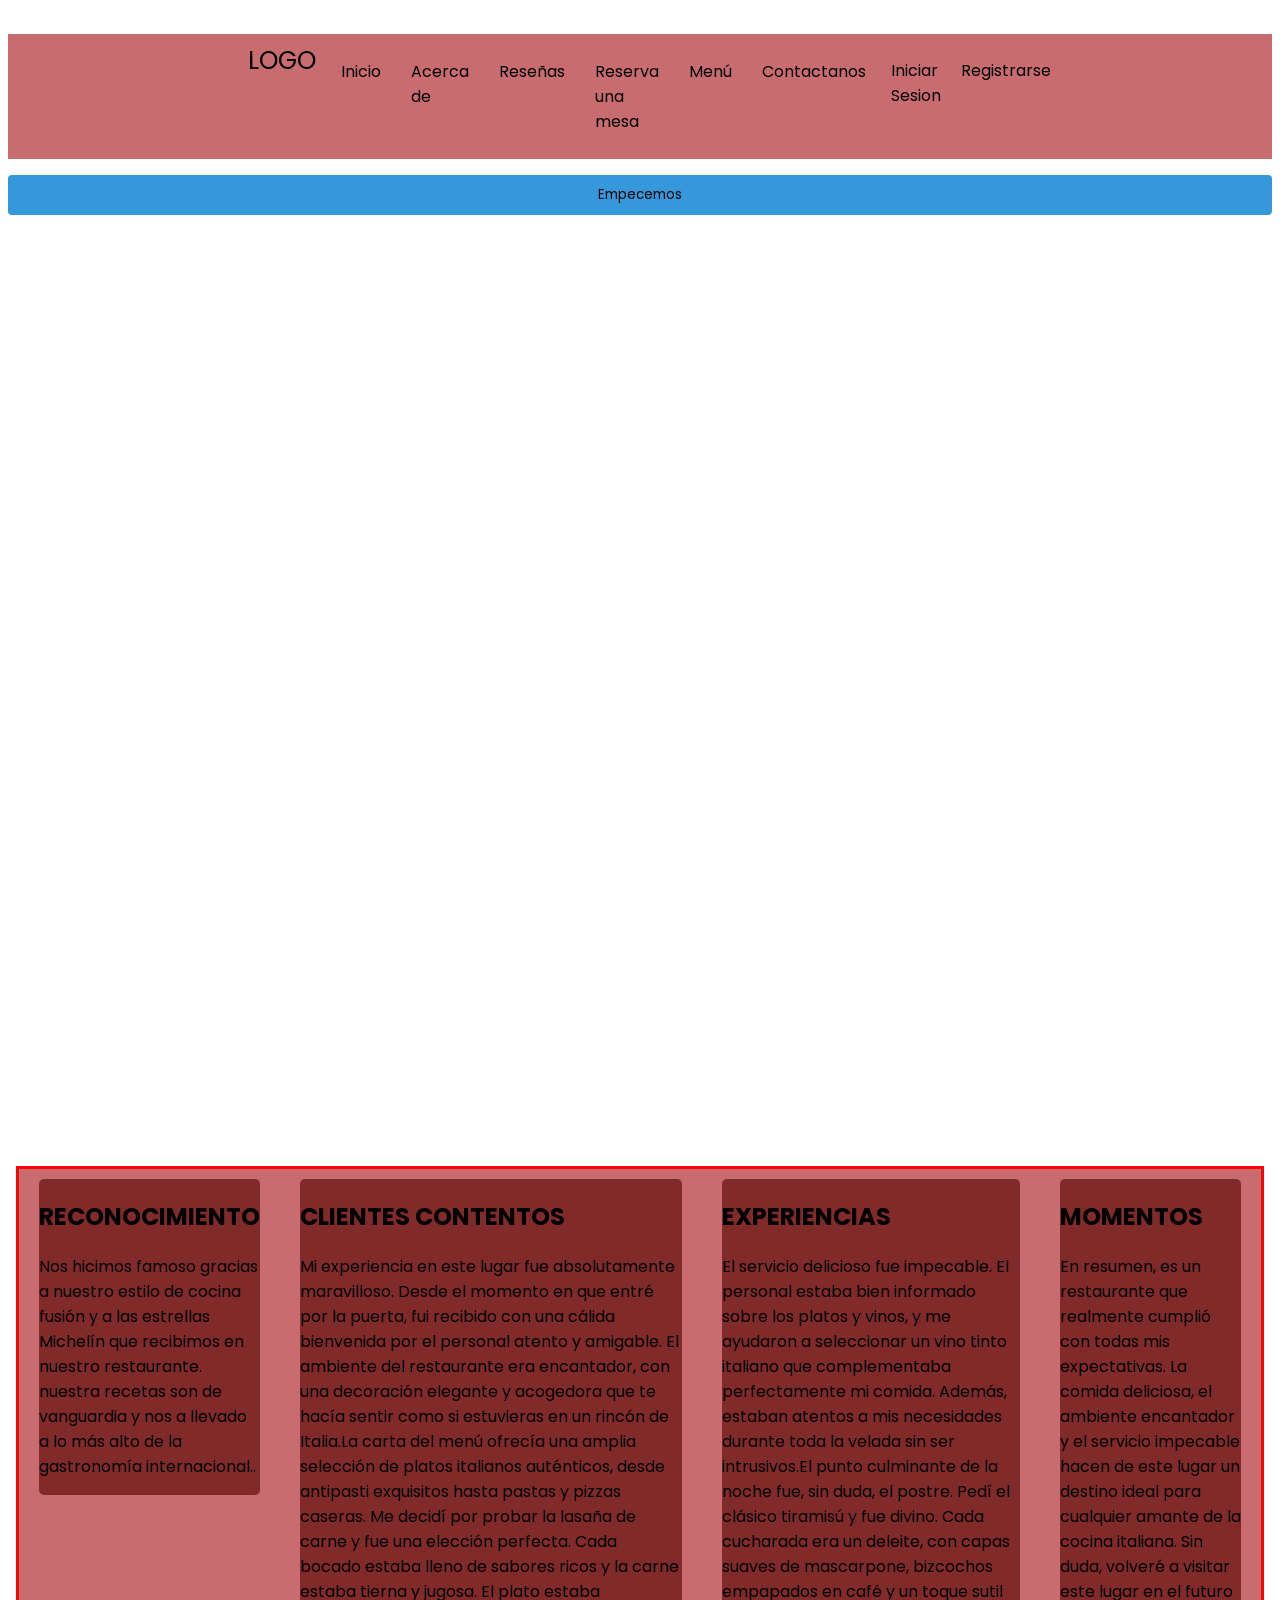
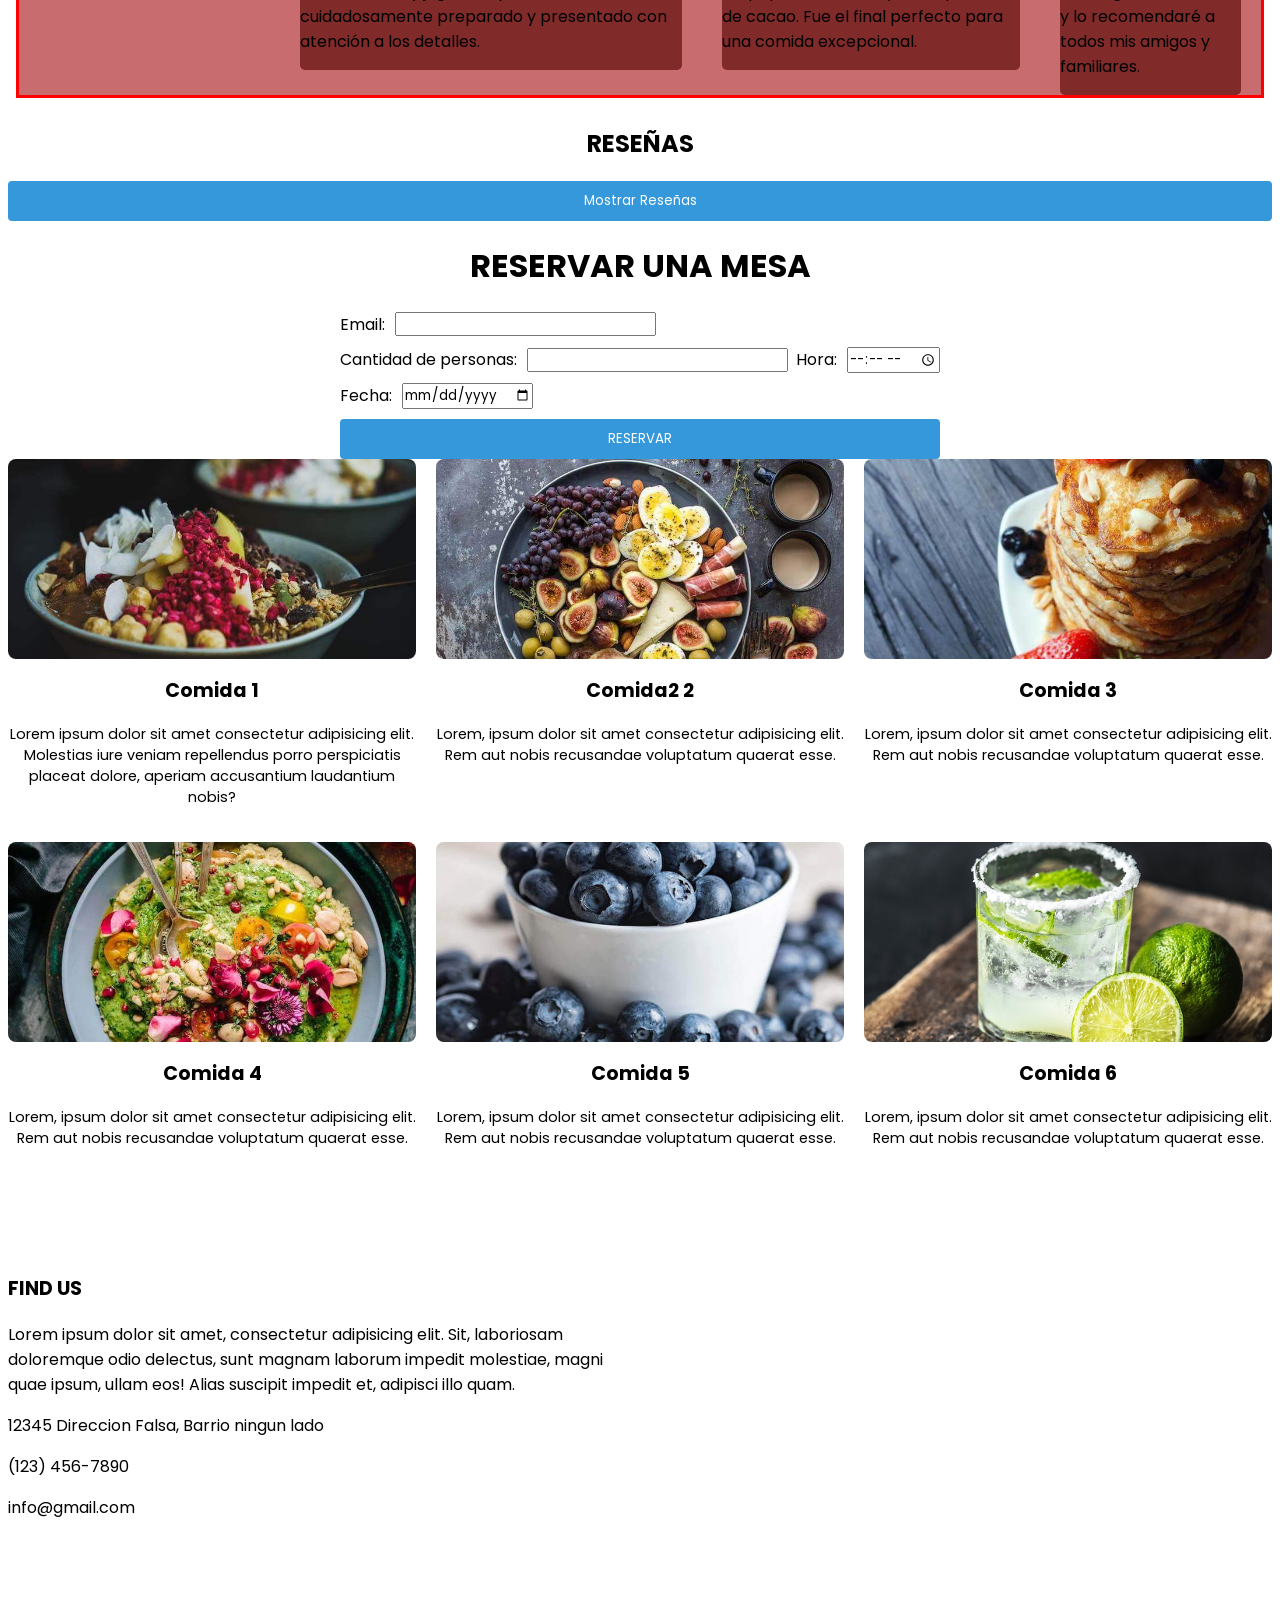
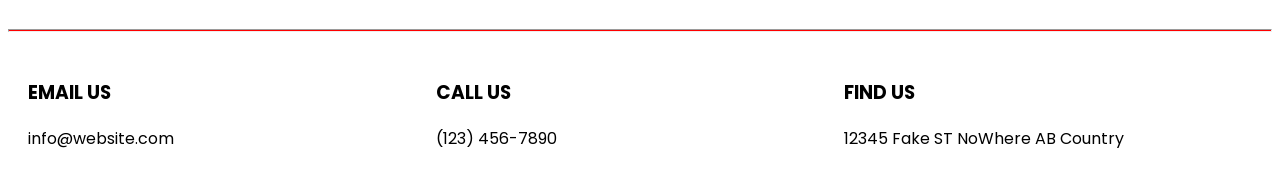
==== commit 662401e9: "hechas las secciones de menu, contacto y home" ====
--- a/principal.html
+++ b/principal.html
@@ -13,7 +13,7 @@
     <script src="https://unpkg.com/vue@next"></script>
     <script src="https://kit.fontawesome.com/bbc127f6a8.js" crossorigin="anonymous"></script>
     <script src="script.js" defer> </script>
-    
+
 
 </head>
 
@@ -22,36 +22,45 @@
     <!--  BARRA DE NAVEGACION -->
     <nav>
         <ul class="navar">
-            <li class="navar-logo">Restaurante para el Proyecto</li>
+            <li class="navar-logo">LOGO</li>
 
             <li class="item"> <a href="#home">Inicio</a> </li>
-            
+
             <li class="item"> <a href="#about">Acerca de</a> </li> <!--Esta parte hace ALE  -->
-            
+
             <li class="item"> <a href="#reseñas">Reseñas</a></li>
-            
+
             <li class="item"> <a href="#reservas">Reserva una mesa</a></li>
-            
+
             <li class="item"> <a href="#menu">Menú</a> </li><!-- Estaba haciendo Matarazzo, pero nunca se comunico -->
-            
+
             <li class="item"> <a href="#contact">Contactanos</a> </li> <!-- Esta parte la hace TOMAS (deja el curso) -->
-            
+
             <li class="item button"> <a href="#"> Iniciar Sesion </a> </li>
 
-            <li class="item button secondary"> <a rel="stylesheet" href="registro.html">Registrarse</a> </li> <!-- Esta parte la hace TOMAS -->
-
-            <li class="toggle"> <a href="#"> <i class="fas fa-bars"></i> </a>  </li>
+            <li class="item button secondary"> <a rel="stylesheet" href="registro.html">Registrarse</a> </li>
+            <!-- Esta parte la hace TOMAS -->
+
+            <li class="toggle"> <a href="#"> <i class="fas fa-bars"></i> </a> </li>
         </ul>
-    
+
     </nav>
     <!--   fin BARRA DE NAVEGACION -->
 
 
     <!-- header INICIO o HOMEPAGE ..  -->
-    <header id="home" class="carrConteiner">
-       
+    <header id="home">
+        <button class="reserve-btn"> <a href="#about">Empecemos </a> </button>
+        <div class="slider-frame">
+            <ul>
+                <li><img src="img/carrusel/slider1.jpg" alt=""></li>
+                <li><img src="Img/carrusel/slider2.jpg" alt=""></li>
+                <li><img src="Img/carrusel/slider3.jpg" alt=""></li>
+                <li><img src="Img/carrusel/slider4.jpg" alt=""></li>
+            </ul>
+        </div>
     </header>
-
+    <!-- fin homepage 
 
     <!--  seccion designada alejandro caceres   -->
     <section id="about">
@@ -131,124 +140,73 @@
 
     <!-- MENU Section  -->
     <div id="menu">
-        <a id="menu"></a>
-        <h2>MENU</h2>
-        <div>
-            <div>
-                <ul id="pills-tab" role="tablist">
-                    <li>
-                        <a id="pills-home-tab" data-toggle="pill" href="#foods" role="tab" aria-controls="pills-home"
-                            aria-selected="true">Foods</a>
-                    </li>
-                    <li <a id="pills-profile-tab" data-toggle="pill" href="#juices" role="tab"
-                        aria-controls="pills-profile" aria-selected="false">Juices</a>
-                    </li>
-                </ul>
-            </div>
-        </div>
-        <div id="pills-tabContent">
-            <div id="foods" role="tabpanel" aria-labelledby="pills-home-tab">
-                <div>
-                    <div>
-                        <div>
-                            <img src="" alt="">
-                            <div>
-                                <h1 <a href="#">$5</a></h1>
-                                <h4>Reiciendis Laborum </h4>
-                                <p>Lorem ipsum dolor sit amet, consectetur adipisicing elit. Culpa provident illum
-                                    officiis
-                                    fugit laudantium voluptatem sit iste delectus qui ex. </p>
-                            </div>
-                        </div>
-                    </div>
-                    <div>
-                        <div>
-                            <img src="" alt="" class="rounded-0 card-img-top mg-responsive">
-                            <div c>
-                                <h1 class="text-center mb-4"><a href="#" class="badge badge-primary">$12</a></h1>
-                                <h4>Adipisci Totam</h4>
-                                <p>Lorem ipsum dolor sit amet, consectetur adipisicing elit. Culpa provident illum
-                                    officiis
-                                    fugit laudantium voluptatem sit iste delectus qui ex. </p>
-                            </div>
-                        </div>
-                    </div>
-                    <div>
-                        <div>
-                            <img src="" alt="">
-                            <div>
-                                <h1><a href="#">$8</a></h1>
-                                <h4>Dicta Deserunt</h4>
-                                <p>Lorem ipsum dolor sit amet, consectetur adipisicing elit. Culpa provident illum
-                                    officiis fugit
-                                    laudantium voluptatem sit iste delectus qui ex. </p>
-                            </div>
-                        </div>
-                    </div>
-                </div>
-            </div>
-            <div id="juices" role="tabpanel" aria-labelledby="pills-profile-tab">
-                <div>
-                    <div>
-                        <div>
-                            <img src="" alt="">
-                            <div>
-                                <h1><a href="#">$15</a></h1>
-                                <h4>Consectetur Adipisicing Elit</h4>
-                                <p>Lorem ipsum dolor sit amet, consectetur adipisicing elit. Culpa provident illum
-                                    officiis fugit laudantium voluptatem sit iste delectus qui ex. </p>
-                            </div>
-                        </div>
-                    </div>
-                    <div>
-                        <div>
-                            <img src="" alt="">
-                            <div>
-                                <h1><a href="#">$29</a></h1>
-                                <h4>Ullam Laboriosam</h4>
-                                <p>Lorem ipsum dolor sit amet, consectetur adipisicing elit. Culpa provident illum
-                                    officiis fugit
-                                    laudantium voluptatem sit iste delectus qui ex. </p>
-                            </div>
-                        </div>
-                    </div>
-                    <div>
-                        <div>
-                            <img src="" alt="">
-                            <div>
-                                <h1><a href="#">$3</a></h1>
-                                <h4>Fugit Ipsam</h4>
-                                <p>Lorem ipsum dolor sit amet, consectetur adipisicing elit. Culpa provident illum
-                                    officiis fugit
-                                    laudantium voluptatem sit iste delectus qui ex. </p>
-                            </div>
-                        </div>
-                    </div>
-                </div>
-            </div>
-        </div>
+        <section class="menu">
+            <div class="menu-item">
+                <img src="Img/menu/gallary-2.jpg" alt="Comida 1">
+                <h3>Comida 1</h3>
+                <p>Lorem ipsum dolor sit amet consectetur adipisicing elit. Molestias iure veniam repellendus porro
+                    perspiciatis placeat dolore, aperiam accusantium laudantium nobis?</p>
+            </div>
+
+            <div class="menu-item">
+                <img src="Img/menu/gallary-3.jpg" alt="Comida 2">
+                <h3>Comida2 2</h3>
+                <p>Lorem, ipsum dolor sit amet consectetur adipisicing elit. Rem aut nobis recusandae voluptatum quaerat
+                    esse.</p>
+            </div>
+
+            <div class="menu-item">
+                <img src="Img/menu/gallary-9.jpg" alt="Comida 3">
+                <h3>Comida 3</h3>
+                <p>Lorem, ipsum dolor sit amet consectetur adipisicing elit. Rem aut nobis recusandae voluptatum quaerat
+                    esse.</p>
+            </div>
+
+            <div class="menu-item">
+                <img src="Img/menu/gallary-4.jpg" alt="Comida 4">
+                <h3>Comida 4</h3>
+                <p>Lorem, ipsum dolor sit amet consectetur adipisicing elit. Rem aut nobis recusandae voluptatum quaerat
+                    esse.</p>
+            </div>
+
+            <div class="menu-item">
+                <img src="Img/menu/gallary-5.jpg" alt="Comida 5">
+                <h3>Comida 5</h3>
+                <p>Lorem, ipsum dolor sit amet consectetur adipisicing elit. Rem aut nobis recusandae voluptatum quaerat
+                    esse.</p>
+            </div>
+
+            <div class="menu-item">
+                <img src="Img/menu/blog-4.jpg" alt="Comida 6">
+                <h3>Comida 6</h3>
+                <p>Lorem, ipsum dolor sit amet consectetur adipisicing elit. Rem aut nobis recusandae voluptatum quaerat
+                    esse.</p>
+            </div>
+
+
+        </section>
     </div>
-
+    <!-- emd menu-->
 
     <!-- CONTACT Section  -->
-    <div id="contact">
-        <div>
-            <div>
-                <div id="map" style="width: 100%; height: 100%; min-height: 400px"></div>
-            </div>
-            <div>
-                <h3>FIND US</h3>
-                <p>Lorem ipsum dolor sit amet, consectetur adipisicing elit. Sit, laboriosam doloremque odio delectus,
-                    sunt magnam laborum impedit molestiae, magni quae ipsum, ullam eos! Alias suscipit impedit et,
-                    adipisci illo quam.</p>
-                <div>
-                    <p><span></span> 12345 Fake ST NoWhere, AB Country</p>
-                    <p><span></span> (123) 456-7890</p>
-                    <p><span></span>info@website.com</p>
-                </div>
-            </div>
-        </div>
-    </div>
+    <section id="contact" class="contact">
+        <div class="contact-info">
+          <h3>FIND US</h3>
+          <p>Lorem ipsum dolor sit amet, consectetur adipisicing elit. Sit, laboriosam doloremque odio delectus,
+            sunt magnam laborum impedit molestiae, magni quae ipsum, ullam eos! Alias suscipit impedit et,
+            adipisci illo quam.</p>
+          <div class="address">
+            <p><span></span> 12345 Direccion Falsa, Barrio ningun lado</p>
+            <p><span></span> (123) 456-7890</p>
+            <p><span></span> info@gmail.com</p>
+          </div>
+        </div>
+        <div class="map">
+            <iframe src="https://www.google.com/maps/embed?pb=!1m18!1m12!1m3!1d3283.833692793116!2d-58.37486349081373!3d-34.60836667283975!2m3!1f0!2f0!3f0!3m2!1i1024!2i768!4f13.1!3m3!1m2!1s0x95bccadb57fd1e5f%3A0xcc737c4eb0a8614b!2sPlaza%20de%20Mayo!5e0!3m2!1ses-419!2sar!4v1684773184219!5m2!1ses-419!2sar" width="600" height="450" style="border:0;" allowfullscreen="" loading="lazy" referrerpolicy="no-referrer-when-downgrade"></iframe>
+          </a>
+        </div>
+      </section>
+
 
     <!-- page footer  -->
     <hr>
--- a/estilos.css
+++ b/estilos.css
@@ -14,17 +14,11 @@
     padding-top: 10px;
 }
 
-header {
-    border: 3px red solid;
-    min-height: 50px;
-    margin: 0.5rem;
-    min-width: 400px;
-}
 
 /* barra de navegacion */
 
 nav {
-    background:rgb(200, 108, 112);
+    background: rgb(200, 108, 112);
     padding: 0 15pc;
 }
 
@@ -40,7 +34,7 @@
 .navar li a {
     display: block;
     padding: 15px 5px;
-    
+
 }
 
 .toggle {
@@ -68,19 +62,79 @@
 
 /* fin barra de navegacion*/
 
-
-
-
-/* seccion #abaut hecho Alejandro*/
+/*HOMEPAGE .. estuve a punto de poner un sopnidito horrible que no se pueda parar solo por pura maldad, pero no, vamos con lo que dejo el profe*/
+.slider-frame {
+    width: 1280px;
+    height: auto;
+    margin: 50px auto 0;
+    overflow: hidden;
+}
+
+.slider-frame ul {
+    display: flex;
+    padding: 0;
+    width: 400%;
+
+    animation: slide 20s infinite alternate ease-in-out;
+}
+
+.slider-frame li {
+    width: 100%;
+    list-style: none;
+}
+
+.slider-frame img {
+    width: 100%;
+}
+
+@keyframes slide {
+    0% {
+        margin-left: 0;
+    }
+
+    20% {
+        margin-left: 0;
+    }
+
+    25% {
+        margin-left: -100%;
+    }
+
+    45% {
+        margin-left: -100%;
+    }
+
+    50% {
+        margin-left: -200%;
+    }
+
+    70% {
+        margin-left: -200%;
+    }
+
+    75% {
+        margin-left: -300%;
+    }
+
+    100% {
+        margin-left: -300%;
+    }
+}
+
+
+/* seccion #abaut hecho Alejandr(Cuestionable y lo tuve que corregir, pero ya es un aporte :D)*/
 #about {
     display: flex;
     align-items: baseline;
-    background-color:rgb(200, 108, 112);
+    background-color: rgb(200, 108, 112);
     border: 3px red solid;
     margin: 0.5rem;
 }
 
-.hoja1, .hoja2, .hoja3, .hoja4 {
+.hoja1,
+.hoja2,
+.hoja3,
+.hoja4 {
     width: auto;
     height: auto;
     float: left;
@@ -90,31 +144,9 @@
     margin-top: 10px;
     border-radius: 5px;
 }
+
 /* fin seccion abaut*/
 
-#reseñas {
-    border: 3px red solid;
-    min-height: 50px;
-    margin: 0.5rem;
-}
-
-#reservas {
-    border: 3px red solid;
-    min-height: 50px;
-    margin: 0.5rem;
-}
-
-#menu {
-    border: 3px red solid;
-    min-height: 50px;
-    margin: 0.5rem;
-}
-
-#contact {
-    border: 3px red solid;
-    min-height: 50px;
-    margin: 0.5rem;
-}
 
 
 /*review section*/
@@ -124,17 +156,19 @@
     flex-wrap: wrap;
     justify-content: space-between;
     align-items: center;
-    margin:0px auto;
+    margin: 0px auto;
     justify-content: center;
-    text-align:center
-}
+    text-align: center
+}
+
 .tarjeta {
     float: left;
     border: 1px solid red;
-    margin:4px; padding: 2px;
-    width:300px;
-    height:210px;
-    overflow:auto;
+    margin: 4px;
+    padding: 2px;
+    width: 300px;
+    height: 210px;
+    overflow: auto;
 }
 
 /*END REVIW SECTION*/
@@ -151,19 +185,19 @@
     align-items: center;
     max-width: 600px;
     margin: 0 auto;
-  }
-  
-  .input-group {
+}
+
+.input-group {
     display: flex;
     align-items: center;
     margin-bottom: 10px;
-  }
-  
-  .input-group label {
+}
+
+.input-group label {
     margin-right: 10px;
-  }
-  
-  .reserve-btn {
+}
+
+.reserve-btn {
     display: block;
     width: 100%;
     padding: 10px;
@@ -172,13 +206,81 @@
     border: none;
     border-radius: 4px;
     cursor: pointer;
-  }
-  
-  .reserve-btn:hover {
+}
+
+.reserve-btn:hover {
     background-color: #2980b9;
-  }
+}
 
 /*end book a table section*/
+
+/*Menu section, wew me estoy cansando de programar tanto tiempo seguido*/
+.menu {
+    display: grid;
+    grid-template-columns: repeat(3, 1fr);
+    gap: 20px;
+    border-bottom: black;
+}
+
+.menu-item {
+    text-align: center;
+}
+
+.menu-item img {
+    width: 100%;
+    max-height: 200px;
+    object-fit: cover;
+    border-radius: 8px;
+}
+
+.menu-item h3 {
+    margin-top: 10px;
+    font-size: 1.2em;
+}
+
+.menu-item p {
+    margin-top: 5px;
+    font-size: 0.9em;
+}
+
+/*endd menu*/
+
+/* contactt section */
+.contact {
+    display: flex;
+    align-items: center;
+}
+
+.contact-info {
+    flex: 1;
+}
+
+.contact-info h3 {
+    font-size: 1.2em;
+}
+
+.contact-info p {
+    margin-bottom: 10px;
+}
+
+.contact-info .address span:before {
+    
+    font-weight: 900;
+    margin-right: 5px;
+}
+
+.map {
+    flex: 1;
+    text-align: right;
+}
+
+.map img {
+    max-width: 100%;
+    height: auto;
+    border-radius: 8px;
+}
+
+/* end contact section */
 
 
 /*  footer */
@@ -191,7 +293,7 @@
 hr {
     height: 1px;
     background-color: red;
-  }
+}
 
 a {
     text-decoration: none;
@@ -200,6 +302,7 @@
 .footer-section {
     flex: 1;
 }
+
 /* end footer */
 
 /*puntos de corte*/
@@ -213,6 +316,7 @@
     .navar {
         justify-content: center;
     }
+
     .navar-logo {
         flex: 1;
     }
@@ -222,19 +326,22 @@
         order: 1;
         display: block;
     }
+
     .toggle {
         flex: 1;
         display: block;
         text-align: right;
         order: 2;
     }
+
     .active .item {
         display: block;
     }
+
     .item {
         display: none;
     }
-    
+
 
 
 
@@ -242,87 +349,93 @@
 }
 
 @media screen and (max-width: 550px) {
-    
-#about {
+
+    #about {
         display: flex;
         align-items: baseline;
         flex-direction: column;
     }
 
-body {
+    body {
         padding-top: 0px;
-}
-nav {
-    padding: 0;
-}
-
-.navar {
-    display: flex;
-    flex-wrap: wrap;
-    justify-content: space-between;
-    align-items: center;
-}
-        
-.navar li a {
-    display: block;
-    padding: 15px 5px;
-}
-        
-.toggle {
-    order: 1;
-    font-size: 20px;
-    display:block;
-    padding: 15px;
-}
-
-.navar-logo {
-    font-size: 20px;
-}
-
-.item {
-    order: 3;
-    padding: 10px;
-    width: 100%;
-    text-align: center; 
-    display: none;
-}
-
-.item.button {
-    padding: 9px 5px;
-    display: none;
-}
-
-.item:not(.button) a:hover,
-.item a:hover::after {
-            color: #ccc;
-        } 
-
-.active .item {
-    display: block;
-}
-    
-}
-
-@media all and (min-width: 960px) {
+    }
+
+    nav {
+        padding: 0;
+    }
 
     .navar {
         display: flex;
-    }
+        flex-wrap: wrap;
+        justify-content: space-between;
+        align-items: center;
+    }
+
+    .navar li a {
+        display: block;
+        padding: 15px 5px;
+    }
+
+    .toggle {
+        order: 1;
+        font-size: 20px;
+        display: block;
+        padding: 15px;
+    }
+
+    .navar-logo {
+        font-size: 20px;
+    }
+
+    .item {
+        order: 3;
+        padding: 10px;
+        width: 100%;
+        text-align: center;
+        display: none;
+    }
+
+    .item.button {
+        padding: 9px 5px;
+        display: none;
+    }
+
+    .item:not(.button) a:hover,
+    .item a:hover::after {
+        color: #ccc;
+    }
+
+    .active .item {
+        display: block;
+    }
+
+}
+
+@media all and (min-width: 960px) {
+
+    .navar {
+        display: flex;
+    }
+
     .item {
         order: 1;
         position: relative;
         display: block;
         width: auto;
     }
+
     .button {
         order: 2;
     }
+
     .toggle {
         display: none;
     }
+
     .active .item {
         display: block;
     }
+
     .navar-logo {
         font-size: 25px;
     }
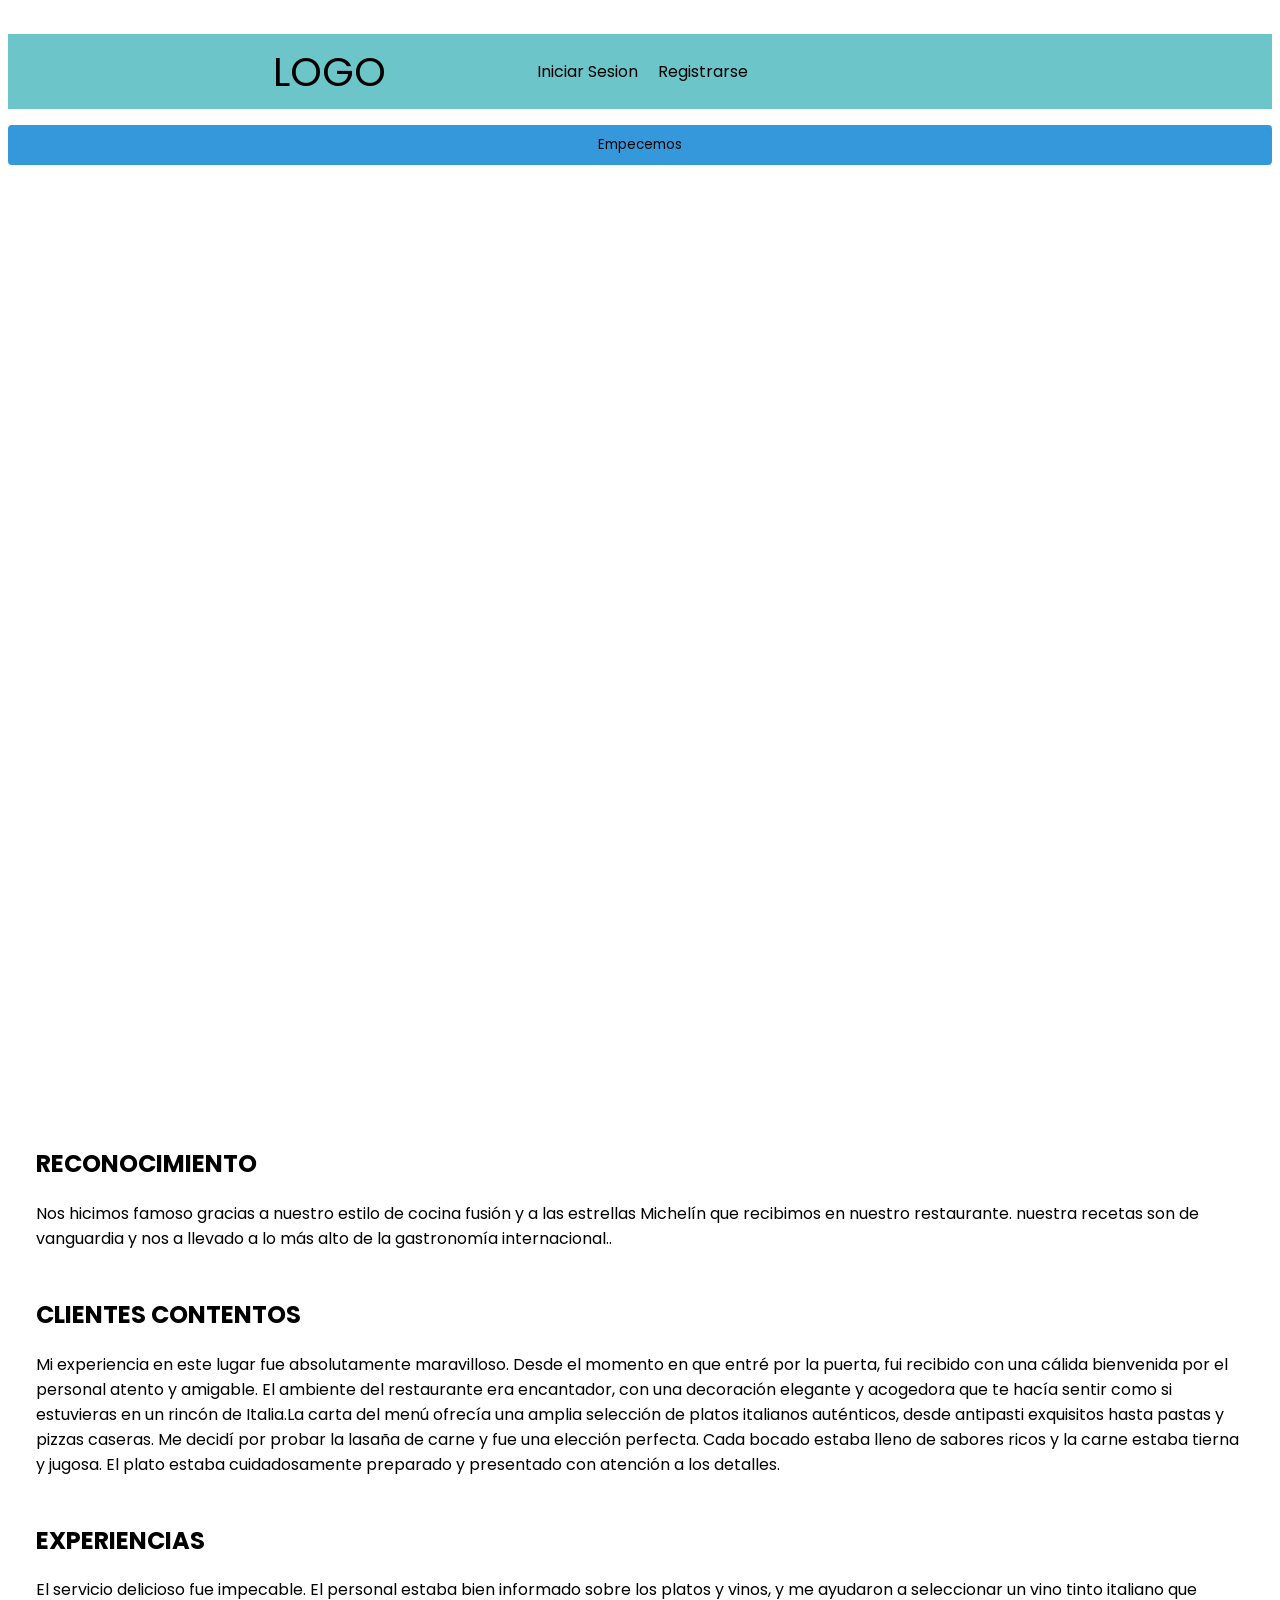
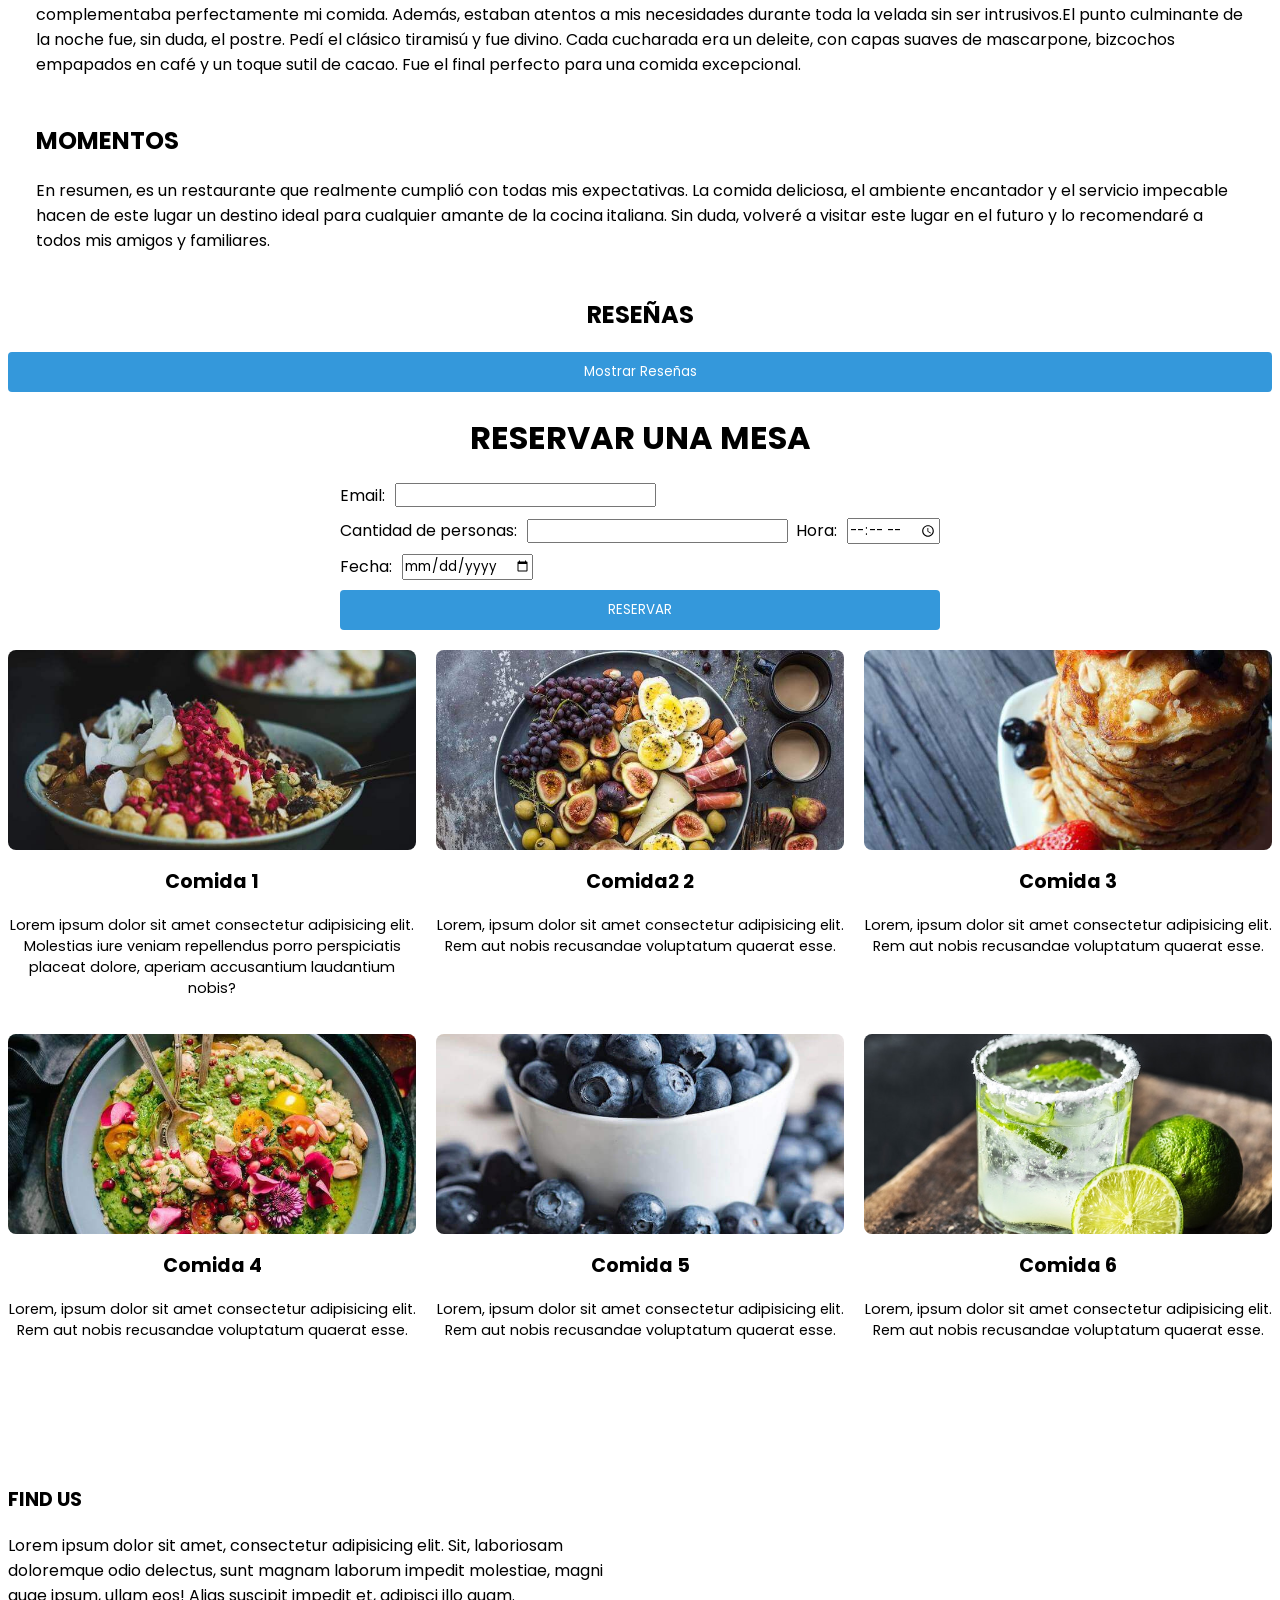
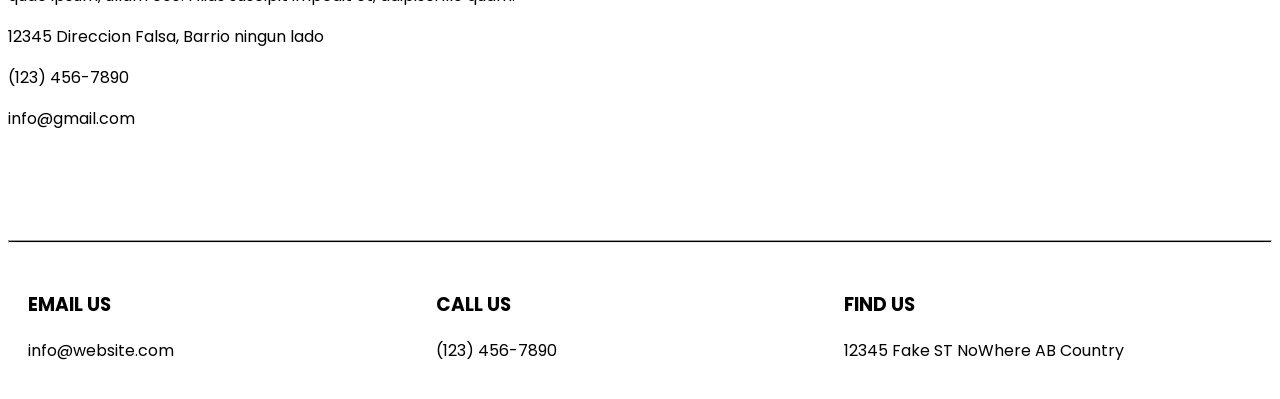
==== commit 0e948c35: "Agregado formulario a Registro, front end casi terminado" ====
--- a/principal.html
+++ b/principal.html
@@ -8,11 +8,11 @@
 
     <title>PROYECTO DE RESTAURANTE</title>
 
-    <link rel="stylesheet" href="estilos.css">
+    <link rel="stylesheet" href="estilos/main.css">
     <!-- CDN de Vue, version de desarrollo -->
     <script src="https://unpkg.com/vue@next"></script>
     <script src="https://kit.fontawesome.com/bbc127f6a8.js" crossorigin="anonymous"></script>
-    <script src="script.js" defer> </script>
+    <script src="js/main.js" defer> </script>
 
 
 </head>
--- a/estilos/main.css
+++ b/estilos/main.css
@@ -0,0 +1,440 @@
+@import url('https://fonts.googleapis.com/css2?family=Poppins:wght@200&display=swap');
+
+* {
+    padding: 0;
+    font-family: 'Poppins', sans-serif;
+}
+
+html {
+    font-size: 1rem;
+    height: 100%;
+}
+
+body {
+    padding-top: 10px;
+}
+
+
+/* barra de navegacion */
+
+nav {
+    background: rgb(108, 197, 200);
+    padding: 0 15pc;
+}
+
+a {
+    color: black;
+    text-decoration: none;
+}
+
+.navar {
+    list-style: none;
+}
+
+.navar li a {
+    display: block;
+    padding: 15px 5px;
+
+}
+
+.toggle {
+    font-size: 20px;
+}
+
+.navar-logo {
+    font: size 50px;
+    padding: 7.5px 10px 7.5px 0;
+}
+
+.item {
+    padding: 10px;
+}
+
+.item.button {
+    padding: 9px 5px;
+}
+
+.item:not(.button) a:hover,
+.item a:hover::after {
+    color: #ccc;
+}
+
+.active .item {
+    display: block;
+}
+
+/* fin barra de navegacion*/
+
+/*HOMEPAGE .. estuve a punto de poner un sopnidito horrible que no se pueda parar solo por pura maldad, pero no, vamos con lo que dejo el profe*/
+.slider-frame {
+    width: 1280px;
+    height: auto;
+    margin: 50px auto 0;
+    overflow: hidden;
+}
+
+.slider-frame ul {
+    display: flex;
+    padding: 0;
+    width: 400%;
+
+    animation: slide 20s infinite alternate ease-in-out;
+}
+
+.slider-frame li {
+    width: 100%;
+    list-style: none;
+}
+
+.slider-frame img {
+    width: 100%;
+}
+
+@keyframes slide {
+    0% {
+        margin-left: 0;
+    }
+
+    20% {
+        margin-left: 0;
+    }
+
+    25% {
+        margin-left: -100%;
+    }
+
+    45% {
+        margin-left: -100%;
+    }
+
+    50% {
+        margin-left: -200%;
+    }
+
+    70% {
+        margin-left: -200%;
+    }
+
+    75% {
+        margin-left: -300%;
+    }
+
+    100% {
+        margin-left: -300%;
+    }
+}
+
+
+/* seccion #abaut hecho Alejandr(Cuestionable y lo tuve que corregir, pero ya es un aporte :D)*/
+#about {
+    display: flex;
+    align-items: baseline;
+    
+    margin: 0.5rem;
+}
+
+.hoja1,
+.hoja2,
+.hoja3,
+.hoja4 {
+    width: auto;
+    height: auto;
+    float: left;
+    
+    margin-left: 20px;
+    margin-right: 20px;
+    margin-top: 10px;
+    border-radius: 5px;
+}
+
+/* fin seccion abaut*/
+
+
+
+/*review section*/
+
+#reseñas {
+    margin-bottom: 20px
+}
+
+.container {
+    display: flex;
+    flex-wrap: wrap;
+    justify-content: space-between;
+    align-items: center;
+    margin: 0px auto;
+    justify-content: center;
+    text-align: center
+}
+
+.tarjeta {
+    float: left;
+    border: 1px solid black;
+    margin: 4px;
+    padding: 2px;
+    width: 300px;
+    height: 210px;
+    overflow: auto;
+}
+
+/*END REVIW SECTION*/
+
+/*book a table section */
+
+#reservas {
+    margin-bottom: 20px
+}
+#reservas>h1 {
+    text-align: center;
+}
+
+.book-table {
+    display: flex;
+    flex-wrap: wrap;
+    justify-content: space-between;
+    align-items: center;
+    max-width: 600px;
+    margin: 0 auto;
+}
+
+.input-group {
+    display: flex;
+    align-items: center;
+    margin-bottom: 10px;
+}
+
+.input-group label {
+    margin-right: 10px;
+}
+
+.reserve-btn {
+    display: block;
+    width: 100%;
+    padding: 10px;
+    background-color: #3498db;
+    color: #fff;
+    border: none;
+    border-radius: 4px;
+    cursor: pointer;
+}
+
+.reserve-btn:hover {
+    background-color: #2980b9;
+}
+
+/*end book a table section*/
+
+/*Menu section, wew me estoy cansando de programar tanto tiempo seguido*/
+
+#menu {
+    margin-bottom: 20px
+}
+.menu {
+    display: grid;
+    grid-template-columns: repeat(3, 1fr);
+    gap: 20px;
+    border-bottom: black;
+}
+
+.menu-item {
+    text-align: center;
+}
+
+.menu-item img {
+    width: 100%;
+    max-height: 200px;
+    object-fit: cover;
+    border-radius: 8px;
+}
+
+.menu-item h3 {
+    margin-top: 10px;
+    font-size: 1.2em;
+}
+
+.menu-item p {
+    margin-top: 5px;
+    font-size: 0.9em;
+}
+
+/*endd menu*/
+
+/* contactt section */
+.contact {
+    display: flex;
+    align-items: center;
+}
+
+.contact-info {
+    flex: 1;
+}
+
+.contact-info h3 {
+    font-size: 1.2em;
+}
+
+.contact-info p {
+    margin-bottom: 10px;
+}
+
+.contact-info .address span:before {
+    
+    font-weight: 900;
+    margin-right: 5px;
+}
+
+.map {
+    flex: 1;
+    text-align: right;
+}
+
+.map img {
+    max-width: 100%;
+    height: auto;
+    border-radius: 8px;
+}
+
+/* end contact section */
+
+
+/*  footer */
+.footer {
+    display: flex;
+    justify-content: space-between;
+    padding: 20px;
+}
+
+hr {
+    height: 1px;
+    background-color: black;
+}
+
+a {
+    text-decoration: none;
+}
+
+.footer-section {
+    flex: 1;
+}
+
+/* end footer */
+
+/*puntos de corte*/
+
+@media screen and (min-width: 550px) {
+
+    #about {
+        display: flex;
+        align-items: baseline;
+        flex-direction: column;
+    }
+   
+    .navar {
+        display: flex;
+        flex-wrap: wrap;
+        justify-content: space-between;
+        align-items: center;
+    }
+
+    .navar li a {
+        display: block;
+        padding: 15px 5px;
+    }
+
+    .toggle {
+        order: 1;
+        font-size: 20px;
+        display: block;
+        padding: 15px;
+    }
+
+    .navar-logo {
+        font-size: 20px;
+    }
+
+    .item {
+        order: 3;
+        padding: 10px;
+        width: 100%;
+        text-align: center;
+        display: none;
+    }
+
+    .item:not(.button) a:hover,
+    .item a:hover::after {
+        color: #ccc;
+    }
+
+    .active .item {
+        display: block;
+    }
+    
+}
+
+@media screen and (min-width: 700px) {
+    #about {
+        display: flex;
+        align-items: baseline;
+        flex-direction: column;
+    }
+
+    .navar {
+        justify-content: center;
+    }
+
+    .navar-logo {
+        flex: 1;
+    }
+
+    .item.button {
+        width: auto;
+        order: 1;
+        display: block;
+    }
+
+    .toggle {
+        flex: 1;
+        display: block;
+        text-align: right;
+        order: 2;
+    }
+
+    .active .item {
+        display: block;
+    }
+
+    .item {
+        display: none;
+    }
+
+}
+
+
+@media all and (min-width: 960px) {
+
+    .navar {
+        display: flex;
+        justify-content: space-between;
+       
+    }
+
+    .item {
+        order: 1;
+        position: relative;
+        width: auto;
+    }
+
+    .button {
+        order: 2;
+    }
+
+    .toggle {
+        display: block;
+    }
+
+
+    .navar-logo {
+        font-size: 40px;
+        padding-left: 25px;
+    }
+}
